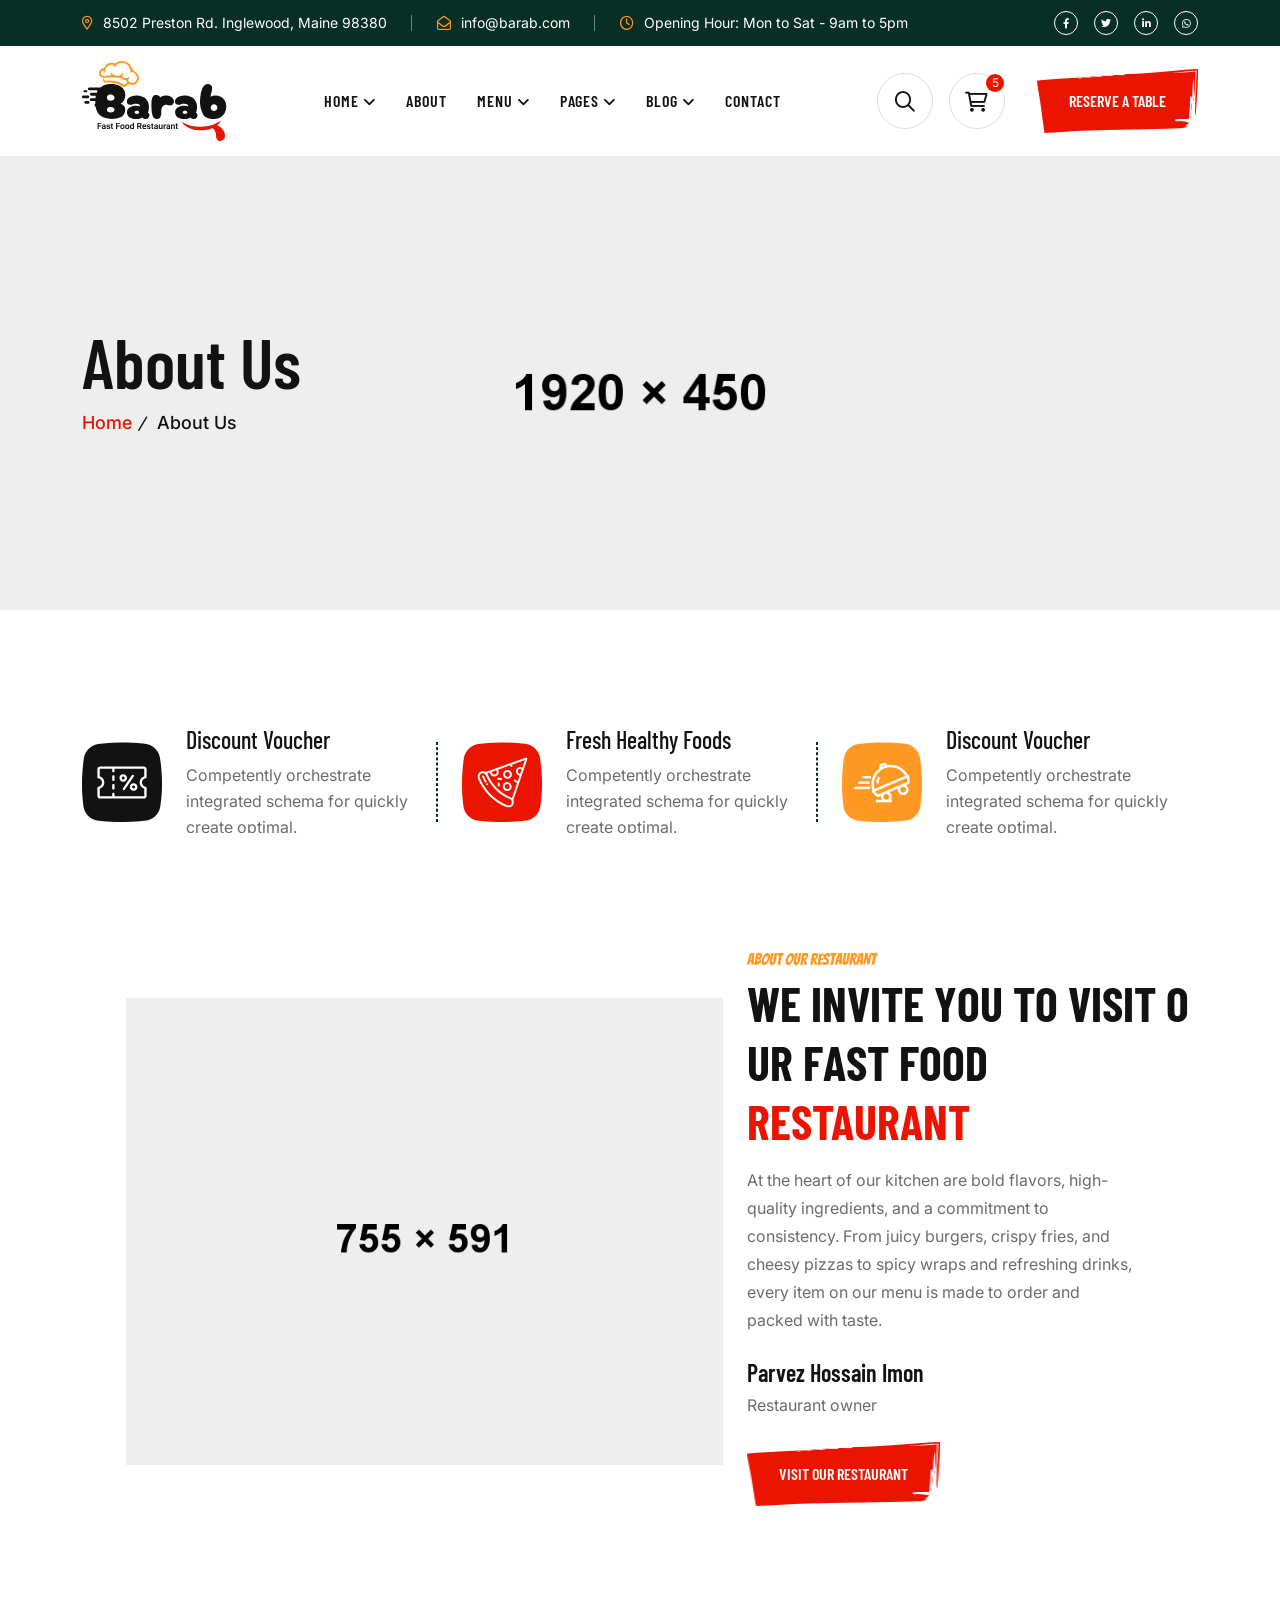
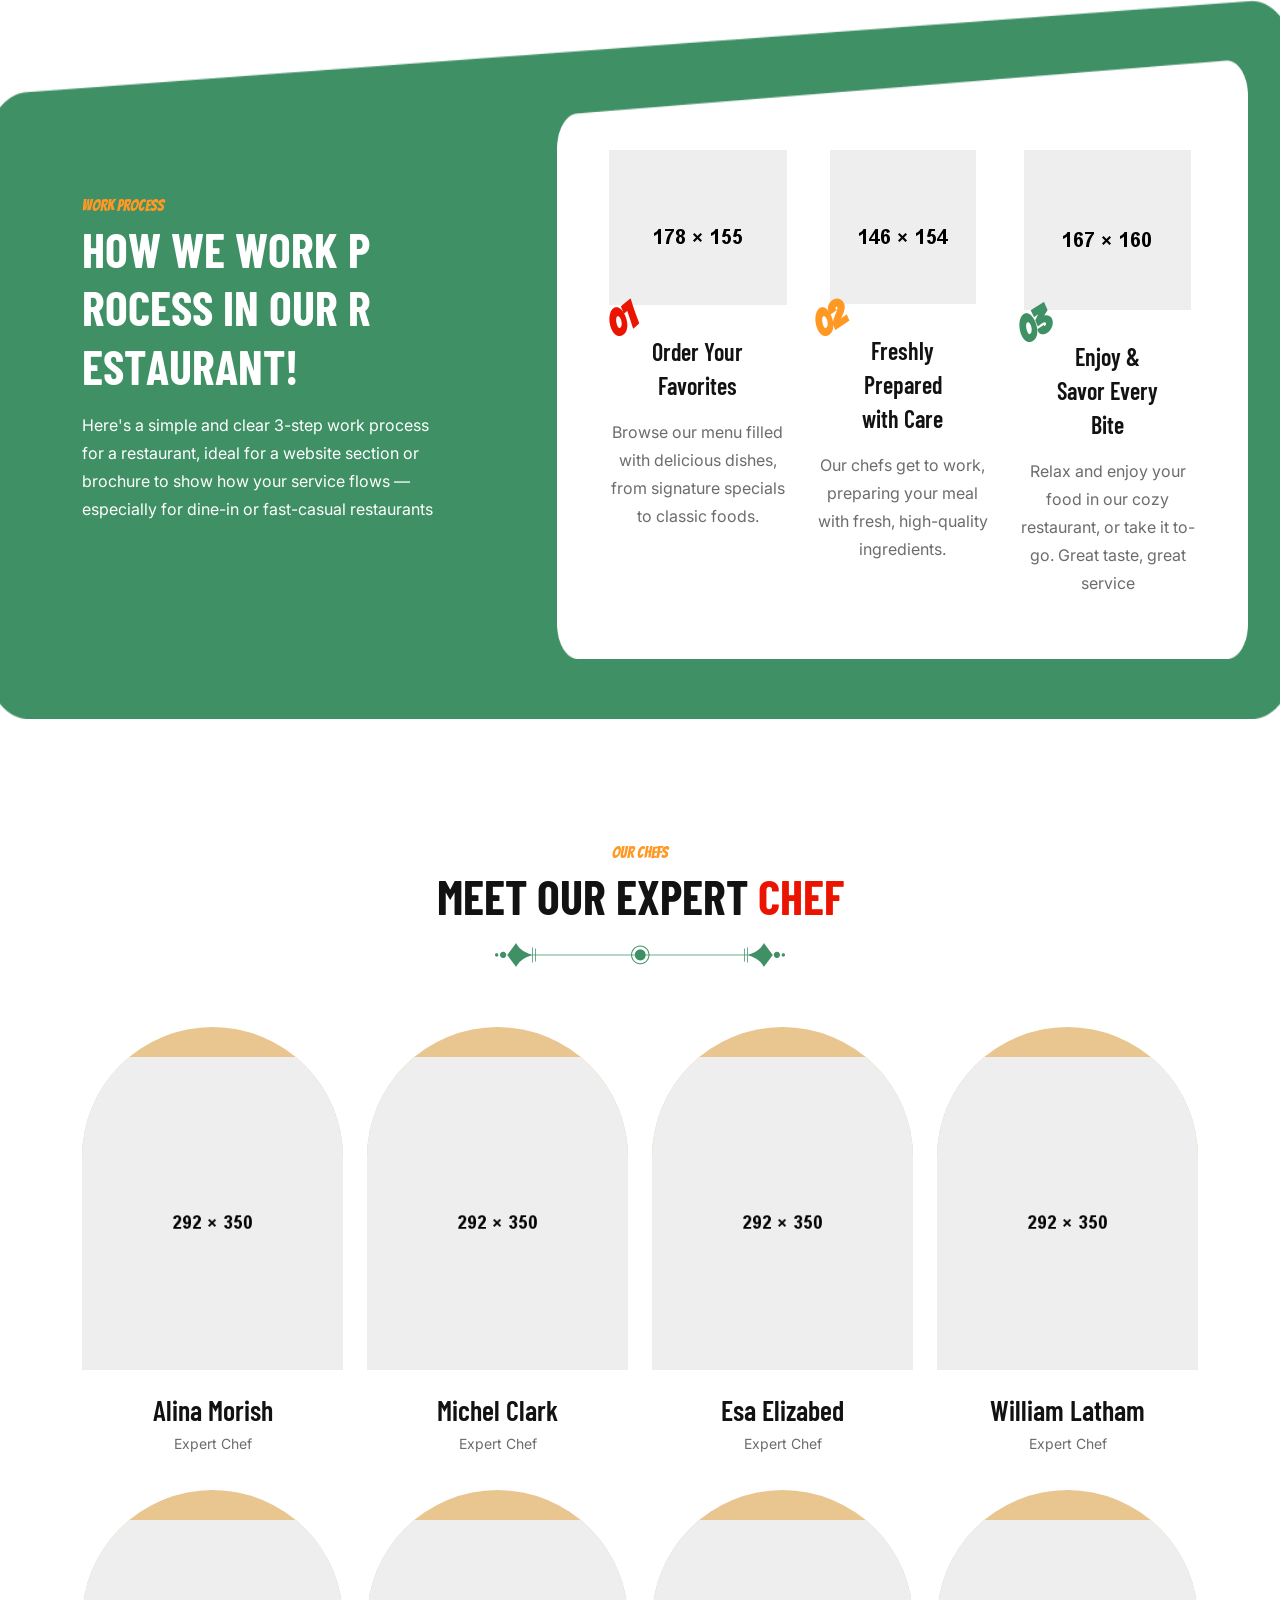
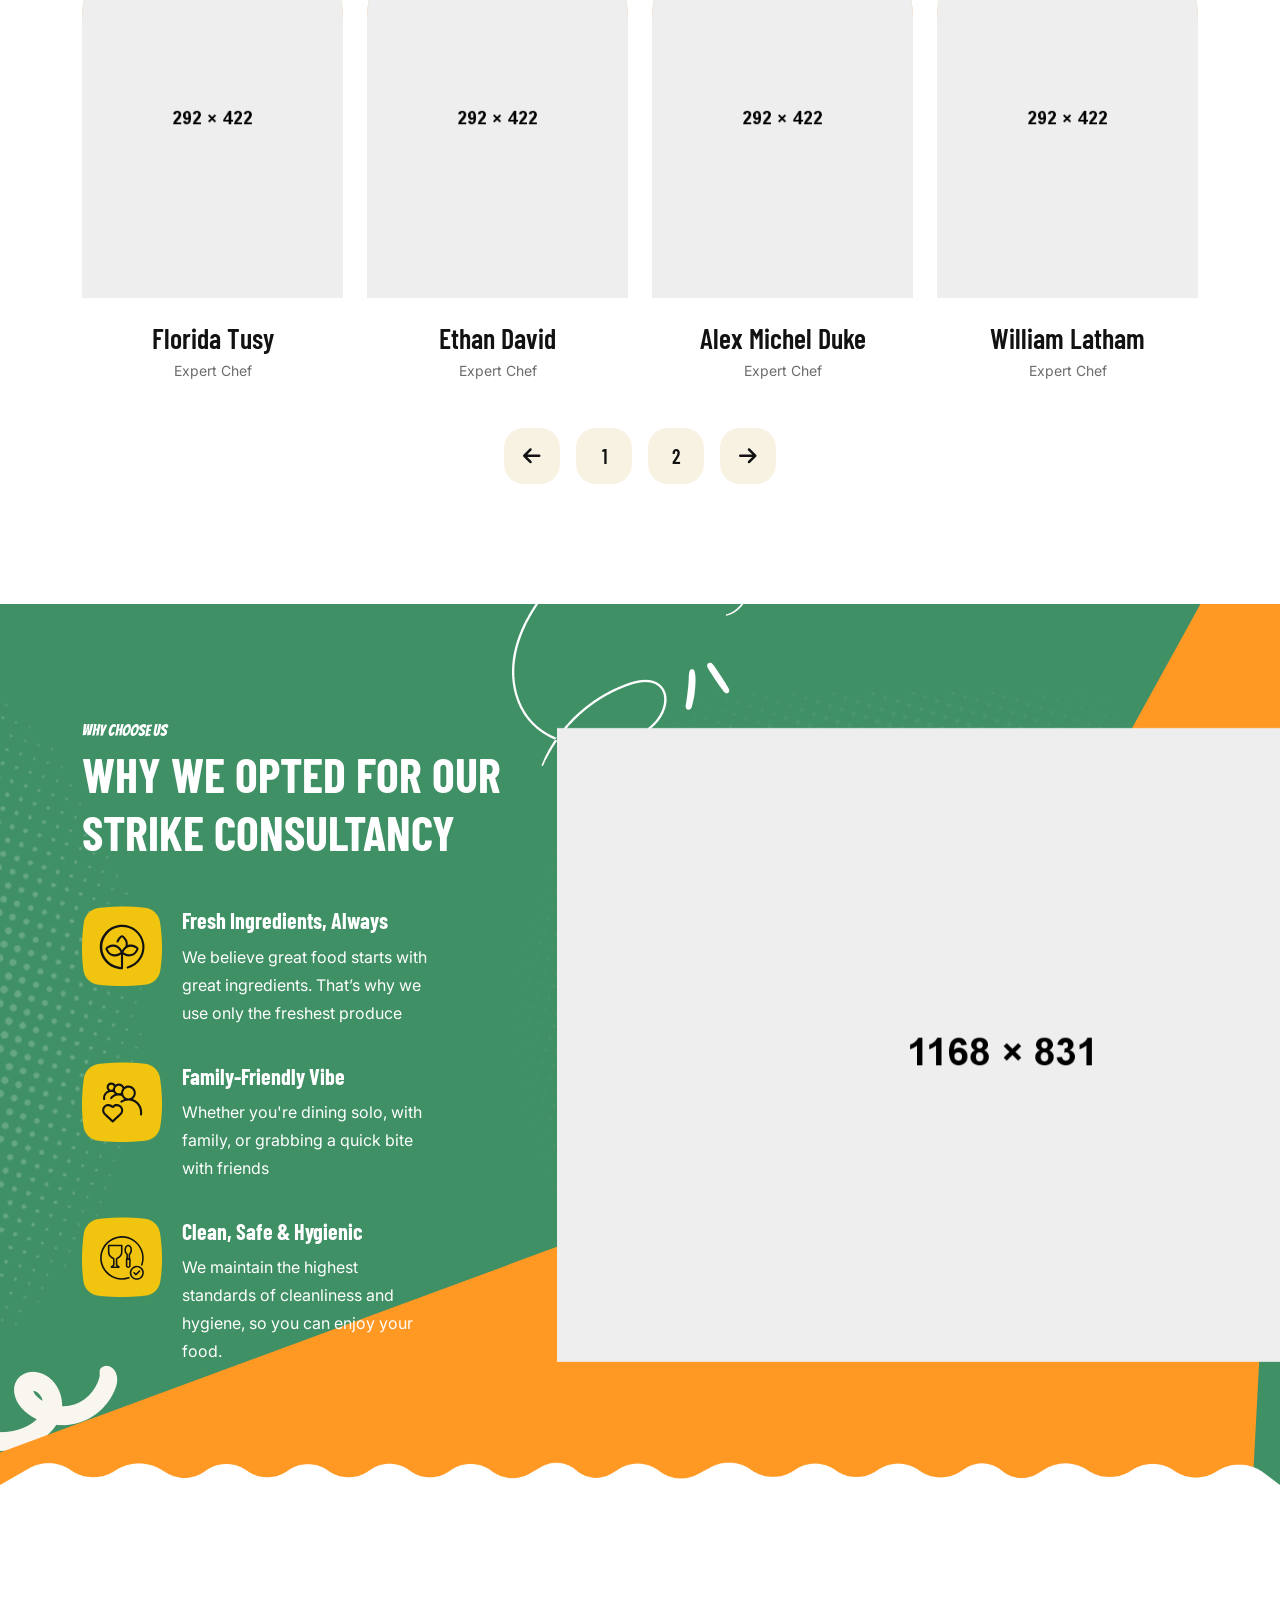
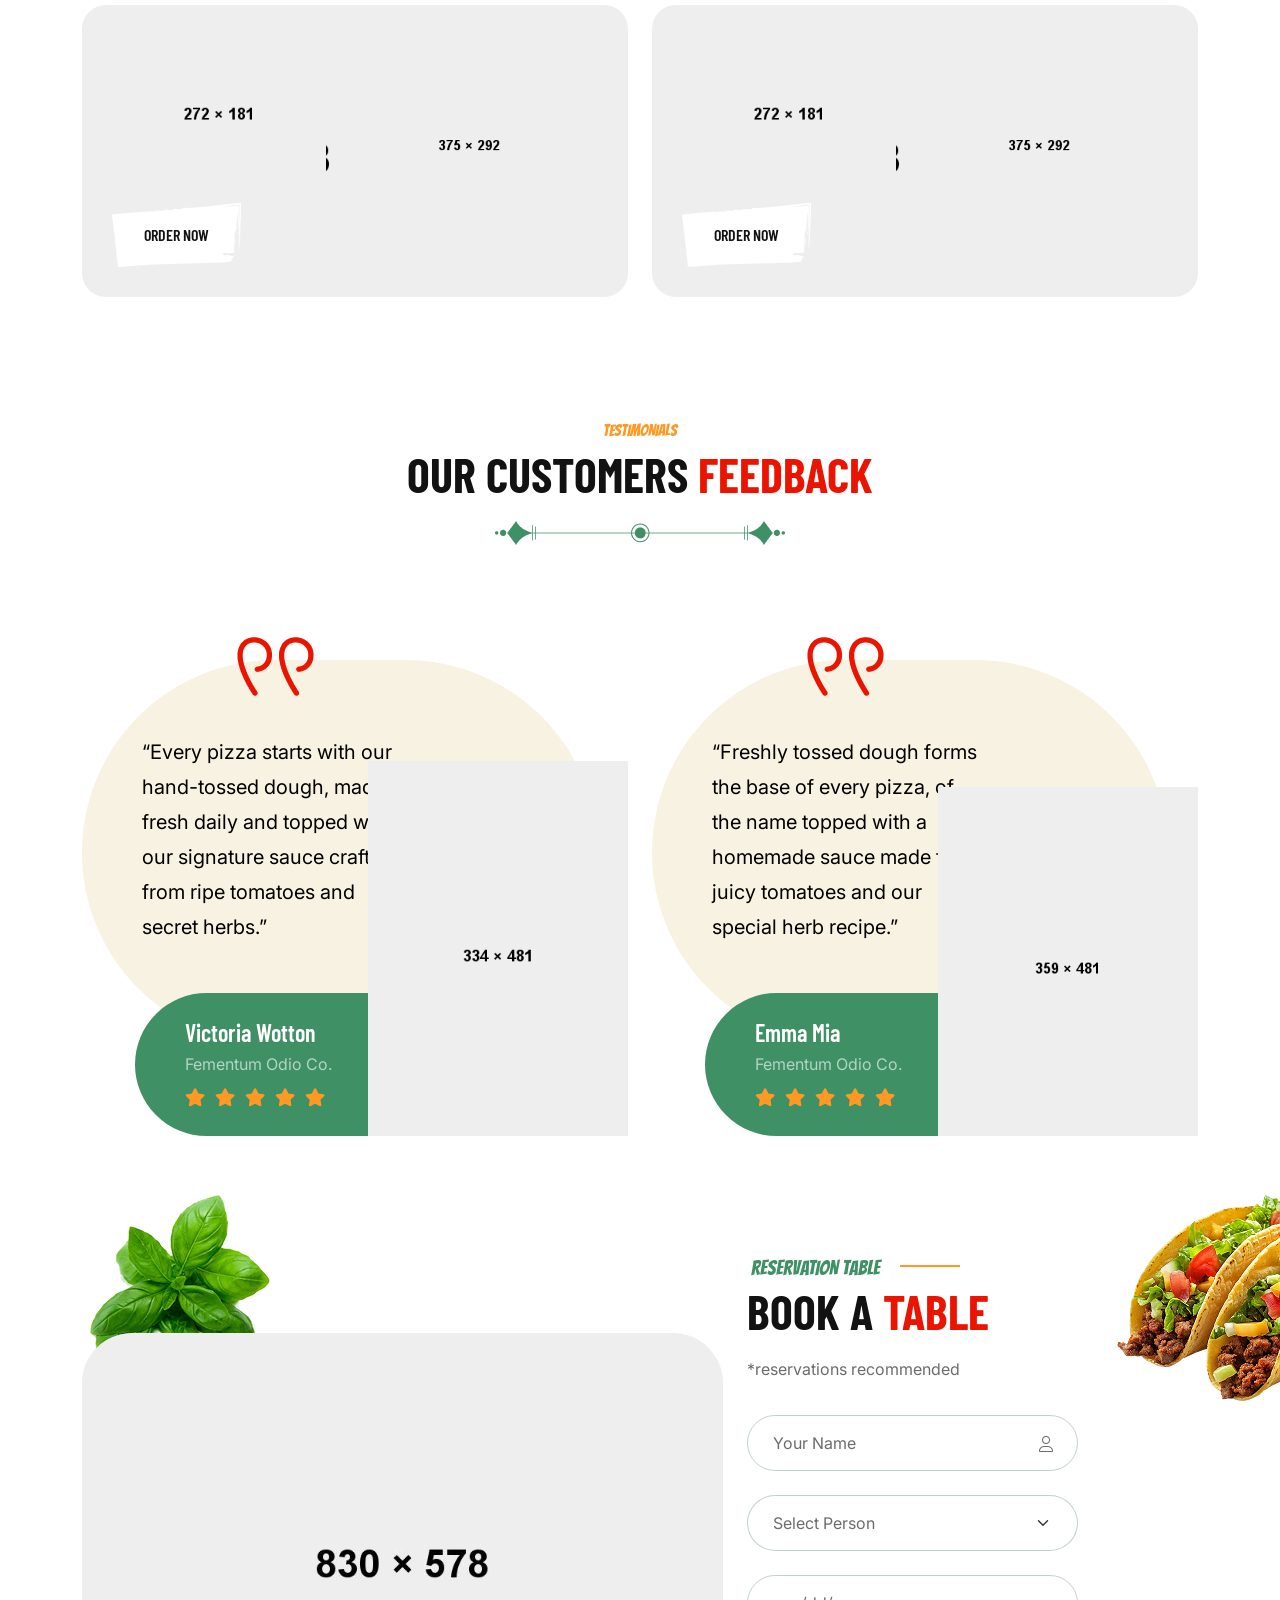
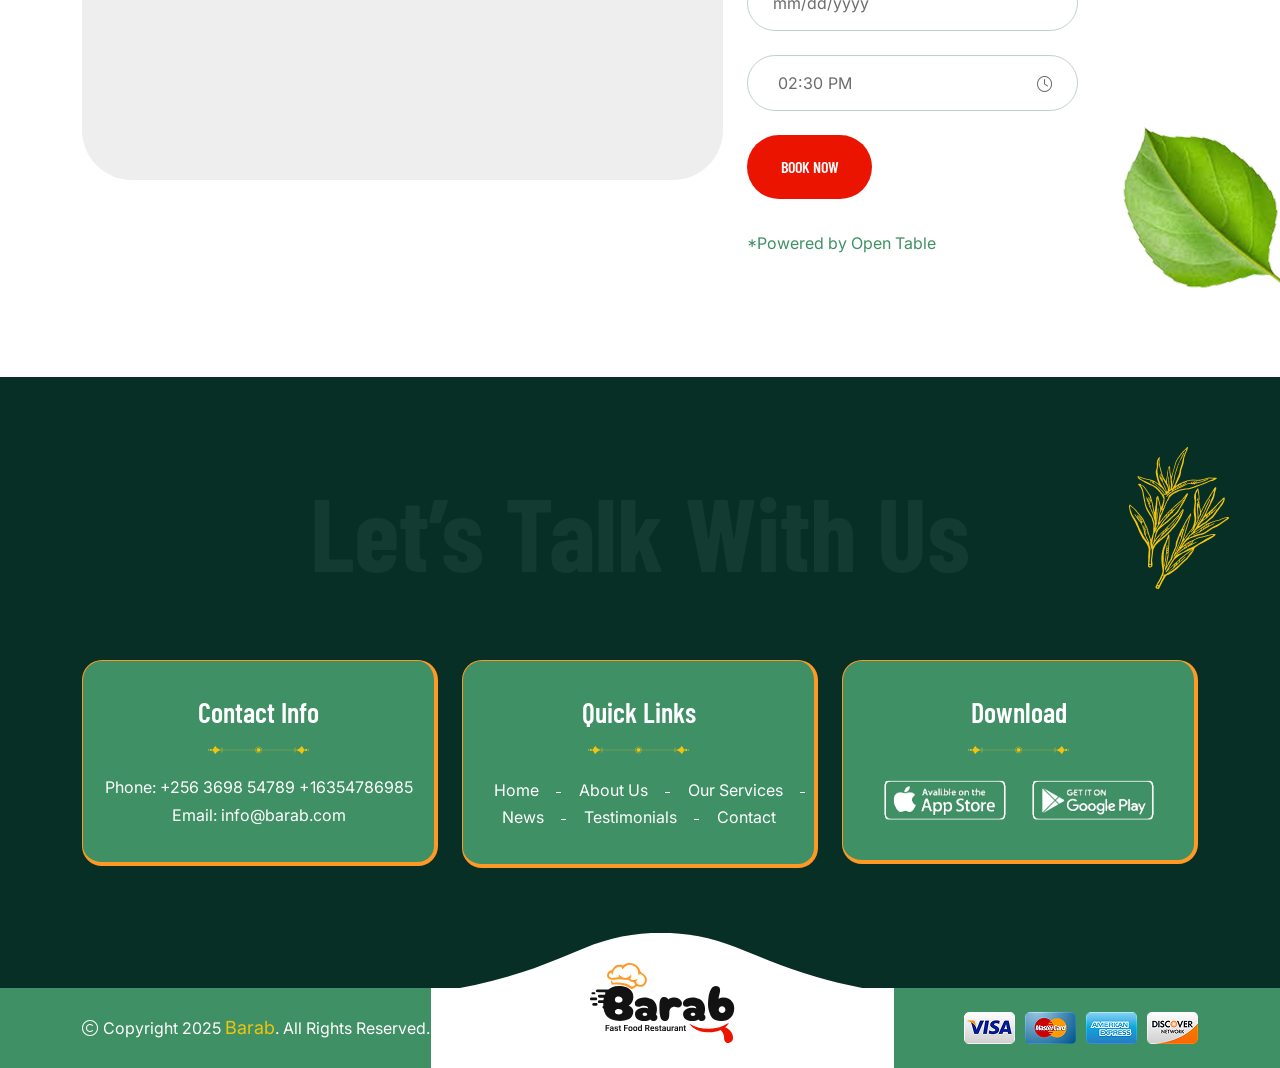
==== about.html @ 9aae11de "inital" ====
<!doctype html>
<html class="no-js" lang="zxx">

<head>
    <meta charset="utf-8">
    <meta http-equiv="x-ua-compatible" content="ie=edge">
    <title>Barab - Restaurant & Fast Food HTML Template - About</title>
    <meta name="author" content="Barab">
    <meta name="description" content="Barab - Restaurant & Fast Food HTML Template">
    <meta name="keywords" content="Barab - Restaurant & Fast Food HTML Template">
    <meta name="robots" content="INDEX,FOLLOW">

    <!-- Mobile Specific Metas -->
    <meta name="viewport" content="width=device-width, initial-scale=1, shrink-to-fit=no">

    <!-- Favicons - Place favicon.ico in the root directory -->
    <link rel="apple-touch-icon" sizes="57x57" href="assets/img/favicons/apple-icon-57x57.png">
    <link rel="apple-touch-icon" sizes="60x60" href="assets/img/favicons/apple-icon-60x60.png">
    <link rel="apple-touch-icon" sizes="72x72" href="assets/img/favicons/apple-icon-72x72.png">
    <link rel="apple-touch-icon" sizes="76x76" href="assets/img/favicons/apple-icon-76x76.png">
    <link rel="apple-touch-icon" sizes="114x114" href="assets/img/favicons/apple-icon-114x114.png">
    <link rel="apple-touch-icon" sizes="120x120" href="assets/img/favicons/apple-icon-120x120.png">
    <link rel="apple-touch-icon" sizes="144x144" href="assets/img/favicons/apple-icon-144x144.png">
    <link rel="apple-touch-icon" sizes="152x152" href="assets/img/favicons/apple-icon-152x152.png">
    <link rel="apple-touch-icon" sizes="180x180" href="assets/img/favicons/apple-icon-180x180.png">
    <link rel="icon" type="image/png" sizes="192x192" href="assets/img/favicons/android-icon-192x192.png">
    <link rel="icon" type="image/png" sizes="32x32" href="assets/img/favicons/favicon-32x32.png">
    <link rel="icon" type="image/png" sizes="96x96" href="assets/img/favicons/favicon-96x96.png">
    <link rel="icon" type="image/png" sizes="16x16" href="assets/img/favicons/favicon-16x16.png">
    <link rel="manifest" href="assets/img/favicons/manifest.json">
    <meta name="msapplication-TileColor" content="#ffffff">
    <meta name="msapplication-TileImage" content="assets/img/favicons/ms-icon-144x144.png">
    <meta name="theme-color" content="#ffffff">

    <!--==============================
	  Google Fonts
	============================== -->
    <link rel="preconnect" href="https://fonts.googleapis.com">
    <link rel="preconnect" href="https://fonts.gstatic.com" crossorigin>
    <link href="https://fonts.googleapis.com/css2?family=Bangers&family=Barlow+Condensed:ital,wght@0,100;0,200;0,300;0,400;0,500;0,600;0,700;0,800;0,900;1,100;1,200;1,300;1,400;1,500;1,600;1,700;1,800;1,900&family=Inter:ital,opsz,wght@0,14..32,100..900;1,14..32,100..900&display=swap" rel="stylesheet">


    <!--==============================
	    All CSS File
	============================== -->
    <!-- Bootstrap -->
    <link rel="stylesheet" href="assets/css/bootstrap.min.css">
    <!-- Fontawesome Icon -->
    <link rel="stylesheet" href="assets/css/fontawesome.min.css">
    <!-- Magnific Popup -->
    <link rel="stylesheet" href="assets/css/magnific-popup.min.css">
    <!-- datetimepicker -->
    <link rel="stylesheet" href="assets/css/jquery.datetimepicker.min.css">
    <!-- Swiper Js -->
    <link rel="stylesheet" href="assets/css/swiper-bundle.min.css">
    <!-- Theme Custom CSS -->
    <link rel="stylesheet" href="assets/css/style.css">

</head>

<body>

    <!--[if lte IE 9]>
    	<p class="browserupgrade">You are using an <strong>outdated</strong> browser. Please <a href="https://browsehappy.com/">upgrade your browser</a> to improve your experience and security.</p>
  	<![endif]-->


    <!--********************************
   		Code Start From Here 
	******************************** -->

    <!--==============================
     Preloader
  ==============================-->
    <div class="preloader ">
        <button class="th-btn preloaderCls">Cancel Preloader </button>
        <div id="preloader" class="preloader-inner">
            <div class="header-logo pb-2">
                <a href="index.html"><img class="jump" src="assets/img/logo-icon.svg" alt="Barab"></a>
            </div>
            <div class="txt-loading">
                <span data-text-preloader="B" class="letters-loading">
                    B </span>
                <span data-text-preloader="A" class="letters-loading">
                    A </span>
                <span data-text-preloader="R" class="letters-loading">
                    R </span>
                <span data-text-preloader="A" class="letters-loading">
                    A </span>
                <span data-text-preloader="B" class="letters-loading">
                    B
                </span>
            </div>
        </div>
    </div><!--==============================
    Sidemenu
============================== -->
    <div class="sidemenu-wrapper sidemenu-cart ">
        <div class="sidemenu-content">
            <button class="closeButton sideMenuCls"><i class="far fa-times"></i></button>
            <div class="widget woocommerce widget_shopping_cart">
                <h3 class="widget_title">Shopping cart</h3>
                <div class="widget_shopping_cart_content">
                    <ul class="woocommerce-mini-cart cart_list product_list_widget ">
                        <li class="woocommerce-mini-cart-item mini_cart_item">
                            <a href="#" class="remove remove_from_cart_button"><i class="far fa-times"></i></a>
                            <a href="#"><img src="assets/img/product/product_1_1.png" alt="Cart Image">Dumbbells</a>
                            <span class="quantity">1 ×
                                <span class="woocommerce-Price-amount amount">
                                    <span class="woocommerce-Price-currencySymbol">$</span>940.00</span>
                            </span>
                        </li>
                        <li class="woocommerce-mini-cart-item mini_cart_item">
                            <a href="#" class="remove remove_from_cart_button"><i class="far fa-times"></i></a>
                            <a href="#"><img src="assets/img/product/product_1_2.png" alt="Cart Image">Leather Bag</a>
                            <span class="quantity">1 ×
                                <span class="woocommerce-Price-amount amount">
                                    <span class="woocommerce-Price-currencySymbol">$</span>899.00</span>
                            </span>
                        </li>
                        <li class="woocommerce-mini-cart-item mini_cart_item">
                            <a href="#" class="remove remove_from_cart_button"><i class="far fa-times"></i></a>
                            <a href="#"><img src="assets/img/product/product_1_3.png" alt="Cart Image">Protein Bottle</a>
                            <span class="quantity">1 ×
                                <span class="woocommerce-Price-amount amount">
                                    <span class="woocommerce-Price-currencySymbol">$</span>756.00</span>
                            </span>
                        </li>
                        <li class="woocommerce-mini-cart-item mini_cart_item">
                            <a href="#" class="remove remove_from_cart_button"><i class="far fa-times"></i></a>
                            <a href="#"><img src="assets/img/product/product_1_4.png" alt="Cart Image">Gym Cycle</a>
                            <span class="quantity">1 ×
                                <span class="woocommerce-Price-amount amount">
                                    <span class="woocommerce-Price-currencySymbol">$</span>723.00</span>
                            </span>
                        </li>
                        <li class="woocommerce-mini-cart-item mini_cart_item">
                            <a href="#" class="remove remove_from_cart_button"><i class="far fa-times"></i></a>
                            <a href="#"><img src="assets/img/product/product_1_5.png" alt="Cart Image">Sports Shoes</a>
                            <span class="quantity">1 ×
                                <span class="woocommerce-Price-amount amount">
                                    <span class="woocommerce-Price-currencySymbol">$</span>1080.00</span>
                            </span>
                        </li>
                    </ul>
                    <p class="woocommerce-mini-cart__total total">
                        <strong>Subtotal:</strong>
                        <span class="woocommerce-Price-amount amount">
                            <span class="woocommerce-Price-currencySymbol">$</span>4398.00</span>
                    </p>
                    <p class="woocommerce-mini-cart__buttons buttons">
                        <a href="cart.html" class="th-btn style2 wc-forward">View cart</a>
                        <a href="checkout.html" class="th-btn style2 checkout wc-forward">Checkout</a>
                    </p>
                </div>
            </div>
        </div>
    </div>
    <div class="popup-search-box d-none d-lg-block">
        <button class="searchClose"><i class="far fa-times"></i></button>
        <form action="#">
            <input type="text" placeholder="What are you looking for?">
            <button type="submit"><i class="fal fa-search"></i></button>
        </form>
    </div><!--==============================
    Mobile Menu
  ============================== -->
    <div class="th-menu-wrapper">
        <div class="th-menu-area text-center">
            <button class="th-menu-toggle"><i class="fal fa-times"></i></button>
            <div class="mobile-logo">
                <a href="index.html"><img src="assets/img/logo.svg" alt="Barab"></a>
            </div>
            <div class="th-mobile-menu">
                <ul>
                    <li class="menu-item-has-children">
                        <a href="index.html">HOME</a>
                        <ul class="sub-menu">
                            <li><a href="index.html">Home I (Fast Food Restaurant)</a></li>
                            <li><a href="home-2.html">Home II (Pizza Restaurant)</a></li>
                        </ul>
                    </li>
                    <li class="menu-item-has-children">
                        <a href="#">MENUS</a>
                        <ul class="sub-menu">
                            <li><a href="menu-grid.html">Menu Grid View</a></li>
                            <li><a href="menu-list.html">Menu List View</a></li>
                        </ul>
                    </li>
                    <li><a href="about.html">ABOUT US</a></li>

                    <li class="menu-item-has-children">
                        <a href="#">PAGES</a>
                        <ul class="sub-menu">
                            <li class="menu-item-has-children">
                                <a href="#">Shop</a>
                                <ul class="sub-menu">
                                    <li><a href="shop.html">Shop</a></li>
                                    <li><a href="shop-details.html">Shop Details</a></li>
                                    <li><a href="cart.html">Cart Page</a></li>
                                    <li><a href="checkout.html">Checkout</a></li>
                                    <li><a href="wishlist.html">Wishlist</a></li>
                                </ul>
                            </li>
                            <li><a href="reservation.html">Reservation</a></li>
                            <li><a href="team.html">Our Chef</a></li>
                            <li><a href="team-details.html">Chef Details</a></li>
                            <li><a href="gallery.html">Gallery</a></li>
                            <li><a href="faq.html">FAQS</a></li>
                            <li><a href="testimonials.html">Testimonials</a></li>
                            <li><a href="error.html">Error Page</a></li>
                        </ul>
                    </li>
                    <li class="menu-item-has-children">
                        <a href="#">BLOG</a>
                        <ul class="sub-menu">
                            <li><a href="blog.html">Blog</a></li>
                            <li><a href="blog-details.html">Blog Details</a></li>
                        </ul>
                    </li>
                    <li>
                        <a href="contact.html">CONTACT</a>
                    </li>
                </ul>
            </div>
        </div>
    </div><!-- <div class="color-scheme-wrap active">
    <button class="switchIcon"><i class="fa-solid fa-palette"></i></button>
    <h4 class="color-scheme-wrap-title"><i class="far fa-palette"></i> Color Switcher</h4>
    <div class="color-switch-btns">
        <button data-color="#F41E1E"><i class="fa-solid fa-droplet"></i></button>
        <button data-color="#f34e3a"><i class="fa-solid fa-droplet"></i></button>
        <button data-color="#FF4857"><i class="fa-solid fa-droplet"></i></button>
        <button data-color="#3843C1"><i class="fa-solid fa-droplet"></i></button>
        <button data-color="#FF7E02"><i class="fa-solid fa-droplet"></i></button>
    </div>
</div> --><!--==============================
	Header Area
==============================-->
    <header class="th-header header-default">
        <div class="header-top d-sm-block d-none">
            <div class="container">
                <div class="row justify-content-center justify-content-lg-between align-items-center gy-2">
                    <div class="col-auto">
                        <div class="header-links">
                            <ul>
                                <li class="d-none d-xl-inline-block"><i class="far fa-location-dot"></i>8502 Preston Rd. Inglewood, Maine 98380</li>
                                <li class="d-none d-md-inline-block"><i class="far fa-envelope-open"></i><a href="mailto:info@barab.com">info@barab.com</a></li>
                                <li class="d-none d-sm-inline-block"><i class="far fa-clock"></i>Opening Hour: Mon to Sat - 9am to 5pm</li>
                            </ul>
                        </div>
                    </div>
                    <div class="col-auto d-none d-lg-block">
                        <div class="header-links">
                            <ul>
                                <li class="d-none d-xxl-inline-block header-contact"><i class="far fa-phone"></i><a href="tel:26365479875">+263 6547 9875</a></li>
                                <li>
                                    <div class="th-social">
                                        <a href="https://www.facebook.com/"><i class="fab fa-facebook-f"></i></a>
                                        <a href="https://www.twitter.com/"><i class="fab fa-twitter"></i></a>
                                        <a href="https://www.linkedin.com/"><i class="fab fa-linkedin-in"></i></a>
                                        <a href="https://www.whatsapp.com/"><i class="fab fa-whatsapp"></i></a>
                                    </div>
                                </li>
                            </ul>
                        </div>
                    </div>
                </div>
            </div>
        </div>
        <div class="sticky-wrapper">
            <!-- Main Menu Area -->
            <div class="menu-area">
                <div class="container">
                    <div class="row align-items-center justify-content-between">
                        <div class="col-auto">
                            <div class="header-logo">
                                <a href="index.html"><img src="assets/img/logo.svg" alt="Barab"></a>
                            </div>
                        </div>
                        <div class="col-auto">
                            <nav class="main-menu d-none d-lg-inline-block">
                                <ul>
                                    <li class="menu-item-has-children">
                                        <a href="index.html">HOME</a>
                                        <ul class="mega-menu mega-menu-content">
                                            <li>
                                                <div class="container">
                                                    <div class="row gy-4">
                                                        <div class="col-lg-4">
                                                            <div class="mega-menu-box">
                                                                <div class="mega-menu-img">
                                                                    <img src="assets/img/pages/index.jpg" alt="Home One">
                                                                    <div class="btn-wrap">
                                                                        <a href="index.html" class="th-btn style3">View Demo</a>
                                                                    </div>
                                                                </div>
                                                                <h3 class="mega-menu-title"><a href="index.html">Home I (Fast Food Restaurant)</a></h3>
                                                            </div>
                                                        </div>
                                                        <div class="col-lg-4">
                                                            <div class="mega-menu-box">
                                                                <div class="mega-menu-img">
                                                                    <img src="assets/img/pages/home-2.jpg" alt="Home Two">
                                                                    <div class="btn-wrap">
                                                                        <a href="home-2.html" class="th-btn style3">View Demo</a>
                                                                    </div>
                                                                </div>
                                                                <h3 class="mega-menu-title"><a href="home-2.html">Home II (Pizza Restaurant)</a></h3>
                                                            </div>
                                                        </div>
                                                        <div class="col-lg-4">
                                                            <div class="mega-menu-box coming">
                                                                <div class="mega-menu-img">
                                                                    <img src="assets/img/pages/home-3.jpg" alt="Home Three">
                                                                    <div class="btn-wrap">
                                                                        <a href="#" class="th-btn style3">Coming Home</a>
                                                                    </div>
                                                                </div>
                                                                <h3 class="mega-menu-title"><a href="#">Home III (Fine Dining)</a></h3>
                                                            </div>
                                                        </div>
                                                    </div>
                                                </div>
                                            </li>
                                        </ul>
                                    </li>
                                    <li><a href="about.html">ABOUT</a></li>
                                    <li class="menu-item-has-children">
                                        <a href="#">MENU</a>
                                        <ul class="sub-menu">
                                            <li><a href="menu-grid.html">Menu grid </a></li>
                                            <li><a href="menu-list.html">Menu List</a></li>
                                        </ul>
                                    </li>
                                    <li class="menu-item-has-children">
                                        <a href="#">PAGES</a>
                                        <ul class="sub-menu">
                                            <li class="menu-item-has-children">
                                                <a href="#">Shop</a>
                                                <ul class="sub-menu">
                                                    <li><a href="shop.html">Shop</a></li>
                                                    <li><a href="shop-details.html">Shop Details</a></li>
                                                    <li><a href="cart.html">Cart Page</a></li>
                                                    <li><a href="checkout.html">Checkout</a></li>
                                                    <li><a href="wishlist.html">Wishlist</a></li>
                                                </ul>
                                            </li>
                                            <li><a href="reservation.html">Reservation</a></li>

                                            <li><a href="team.html">Our Chef</a></li>
                                            <li><a href="team-details.html">Chef Details</a></li>
                                            <li><a href="gallery.html">Gallery</a></li>
                                            <li><a href="testimonials.html">Testimonials</a></li>
                                            <li><a href="faq.html">FAQS</a></li>
                                            <li><a href="error.html">Error Page</a></li>
                                        </ul>
                                    </li>
                                    <li class="menu-item-has-children">
                                        <a href="#">BLOG</a>
                                        <ul class="sub-menu">
                                            <li><a href="blog.html">Blog</a></li>
                                            <li><a href="blog-details.html">Blog Details</a></li>
                                        </ul>
                                    </li>
                                    <li>
                                        <a href="contact.html">CONTACT</a>
                                    </li>
                                </ul>
                            </nav>
                            <div class="header-button d-flex d-lg-none">
                                <button type="button" class="icon-btn sideMenuToggler">
                                    <span class="badge">5</span>
                                    <i class="fa-regular fa-cart-shopping"></i>
                                </button>
                                <button type="button" class="icon-btn th-menu-toggle"><i class="far fa-bars"></i></button>
                            </div>
                        </div>
                        <div class="col-auto d-none d-xl-block">
                            <div class="header-button">
                                <button type="button" class="icon-btn searchBoxToggler"><i class="far fa-search"></i></button>
                                <button type="button" class="icon-btn sideMenuToggler">
                                    <span class="badge">5</span>
                                    <i class="fa-regular fa-cart-shopping"></i>
                                </button>
                                <a href="reservation.html" class="th-btn btn-mask">RESERVE A TABLE</a>
                            </div>
                        </div>
                    </div>
                </div>
            </div>
        </div>
    </header>
    <!--==============================
    Breadcumb
============================== -->
    <div class="breadcumb-wrapper overflow-hidden " data-bg-src="assets/img/bg/breadcumb-bg.jpg">
        <div class="container">
            <div class="row">
                <div class="col-lg-6">
                    <div class="breadcumb-content">
                        <h1 class="breadcumb-title">About Us</h1>
                        <ul class="breadcumb-menu">
                            <li><a href="index.html">Home</a></li>
                            <li>About Us</li>
                        </ul>
                    </div>
                </div>

            </div>
        </div>
    </div><!--==============================
Feature Area  
==============================-->
    <section class="space-top overflow-hidden">
        <div class="container">
            <div class="row gy-30 gx-30 justify-content-center">
                <div class="col-lg-4 col-md-6">
                    <div class="feature-card wow fadeinleft" data-wow-delay=".2s">
                        <div class="box-icon">
                            <div class="feat-mask" data-mask-src="assets/img/bg/about-feat-bg.png"></div>
                            <img src="assets/img/icon/features-1-1.svg" alt="icon">
                        </div>
                        <div class="content">
                            <h3 class="box-title">Discount Voucher</h3>
                            <p class="box-text pe-xl-4">Competently orchestrate integrated schema for quickly create optimal.</p>
                        </div>
                    </div>
                </div>
                <div class="col-lg-4 col-md-6">
                    <div class="feature-card wow fadeinleft" data-wow-delay=".4s">
                        <div class="box-icon">
                            <div class="feat-mask" data-mask-src="assets/img/bg/about-feat-bg.png"></div>
                            <img src="assets/img/icon/features-1-2.svg" alt="icon">
                        </div>
                        <div class="content">
                            <h3 class="box-title">Fresh Healthy Foods</h3>
                            <p class="box-text pe-xl-4">Competently orchestrate integrated schema for quickly create optimal.</p>
                        </div>
                    </div>
                </div>
                <div class="col-lg-4 col-md-6">
                    <div class="feature-card wow fadeinleft" data-wow-delay=".6s">
                        <div class="box-icon">
                            <div class="feat-mask" data-mask-src="assets/img/bg/about-feat-bg.png"></div>
                            <img src="assets/img/icon/features-1-3.svg" alt="icon">
                        </div>
                        <div class="content">
                            <h3 class="box-title">Discount Voucher</h3>
                            <p class="box-text pe-xl-4">Competently orchestrate integrated schema for quickly create optimal.</p>
                        </div>
                    </div>
                </div>
            </div>
        </div>
    </section> <!--==============================
About Area  
==============================-->
    <div class="overflow-hidden space overflow-hidden space-extra-bottom" id="about-sec">
        <div class="shape-mockup jump-reverse d-none d-xxl-block" data-top="10%" data-left="43%">
            <img src="assets/img/shape/about-shape-1.1.png" alt="img">
        </div>
        <div class="shape-mockup jump d-none d-xxl-block" data-bottom="15%" data-right="1%">
            <img src="assets/img/shape/about-shape-1.2.png" alt="img">
        </div>
        <div class="container">
            <div class="row gy-40 gx-80 align-items-center">
                <div class="col-xl-7 ps-xl-5">
                    <div class="img-box1 ms-xl-2">
                        <div class="img1 gsap-fade-left">
                            <img src="assets/img/about/about_1_1.png" alt="About">
                        </div>
                    </div>
                </div>
                <div class="col-xl-5">
                    <div class="title-area mb-1">
                        <span class="sub-title text-anime-style-1">About our restaurant</span>
                        <h2 class="sec-title text-anime-style-2">We invite you to visit our Fast food <span class="text-theme">Restaurant</span></h2>
                        <p class="box-text me-xl-5 pe-xl-3 wow fadeinup" data-wow-delay=".3s">At the heart of our kitchen are bold flavors, high-quality ingredients, and a commitment to consistency. From juicy burgers, crispy fries, and cheesy pizzas to spicy wraps and refreshing drinks, every item on our menu is made to order and packed with taste.</p>
                        <div class="about-1-owner wow fadeinup" data-wow-delay=".5s">
                            <h4 class="box-title">Parvez Hossain Imon</h4>
                            <p>Restaurant owner</p>
                        </div>
                        <a href="reservation.html" class="th-btn btn-mask wow fadeinup" data-wow-delay=".7s">VISIT OUR RESTAURANT</a>
                    </div>
                </div>

            </div>
        </div>
    </div>
    <!--==============================
Process Area  
==============================-->
    <section class="process-sec-2  overflow-hidden">
        <div class="container">
            <div class="process-sec-2-container-wrap" data-mask-src="assets/img/bg/process-sec-2-bg-mask.png">
                <div class="row gy-4 justify-content-center align-items-center">
                    <div class="col-xl-5 col-lg-5">
                        <div class="title-area mb-1 pe-xl-5 me-xl-5">
                            <span class="sub-title text-anime-style-1">Work Process</span>
                            <h2 class="sec-title text-anime-style-2 text-white pe-xl-5">how we work process in our restaurant!</h2>
                            <p class="box-text text-white text-anime-style-3">Here's a simple and clear 3-step work process for a restaurant, ideal for a website section or brochure to show how your service flows — especially for dine-in or fast-casual restaurants</p>
                        </div>
                    </div>
                    <div class="col-xl-7 col-lg-7">
                        <div class="process-sec-2-bg-inner-wrap" data-mask-src="assets/img/bg/process-sec-2-bg-inner.png">
                            <div class="row gy-40">
                                <div class="col-xl-4 col-md-6">
                                    <div class="process-box-2 wow fadeinright" data-wow-delay=".2s">
                                        <div class="box-img">
                                            <img src="assets/img/process/process-3-1.png" alt="icon">
                                        </div>
                                        <div class="content">
                                            <p class="box-number">01</p>
                                            <h3 class="box-title">Order Your Favorites</h3>
                                            <p class="box-text">Browse our menu filled with delicious dishes, from signature specials to classic foods.</p>
                                        </div>
                                    </div>
                                </div>
                                <div class="col-xl-4 col-md-6">
                                    <div class="process-box-2 wow fadeinright" data-wow-delay=".4s">
                                        <div class="box-img">
                                            <img src="assets/img/process/process-3-2.png" alt="icon">
                                        </div>
                                        <div class="content">
                                            <p class="box-number">02</p>
                                            <h3 class="box-title">Freshly Prepared with Care</h3>
                                            <p class="box-text">Our chefs get to work, preparing your meal with fresh, high-quality ingredients.</p>
                                        </div>
                                    </div>
                                </div>
                                <div class="col-xl-4 col-md-6">
                                    <div class="process-box-2 wow fadeinright" data-wow-delay=".6s">
                                        <div class="box-img">
                                            <img src="assets/img/process/process-3-3.png" alt="icon">
                                        </div>
                                        <div class="content">
                                            <p class="box-number">03</p>
                                            <h3 class="box-title">Enjoy & Savor Every Bite</h3>
                                            <p class="box-text">Relax and enjoy your food in our cozy restaurant, or take it to-go. Great taste, great service</p>
                                        </div>
                                    </div>
                                </div>
                            </div>
                        </div>
                    </div>
                </div>
            </div>
        </div>
    </section><!--==============================
Team Area  
==============================-->
    <section class="team-area-1 space">
        <div class="container z-index-common">
            <div class="title-area  text-center mb-60">
                <span class="sub-title text-anime-style-1">Our Chefs</span>
                <h2 class="sec-title text-anime-style-2">Meet Our Expert <span class="text-theme">Chef</span></h2>
                <img class="img-anime-style-1" src="assets/img/icon/title-shape.png" alt="img">
            </div>
            <div class="row gy-40">
                <!-- Single Item -->
                <div class="col-xl-3 col-lg-6 col-md-6">
                    <div class="th-team team-card wow fadeinleft" data-wow-delay=".2s">
                        <div class="img-wrap">
                            <div class="team-img">
                                <img src="assets/img/team/team_1_1.png" alt="Team">
                                <img class="team-1-bg-shape" src="assets/img/bg/team-1-bg-shape.png" alt="">
                            </div>
                            <div class="team-social-hover">
                                <div class="th-social">
                                    <a target="_blank" href="https://twitter.com/"><i class="fab fa-twitter"></i></a>
                                    <a target="_blank" href="https://facebook.com/"><i class="fab fa-facebook-f"></i></a>
                                    <a target="_blank" href="https://instagram.com/"><i class="fab fa-instagram"></i></a>
                                    <a target="_blank" href="https://youtube.com/"><i class="fab fa-youtube"></i></a>
                                    <a target="_blank" href="https://whatsapp.com/"><i class="fab fa-whatsapp"></i></a>
                                </div>
                            </div>
                        </div>
                        <div class="team-card-content">
                            <h3 class="box-title"><a href="team-details.html">Alina Morish</a></h3>
                            <span class="team-desig">Expert Chef</span>
                        </div>
                    </div>
                </div>

                <!-- Single Item -->
                <div class="col-xl-3 col-lg-6 col-md-6">
                    <div class="th-team team-card wow fadeinleft" data-wow-delay=".4s">
                        <div class="img-wrap">
                            <div class="team-img">
                                <img src="assets/img/team/team_1_2.png" alt="Team">
                                <img class="team-1-bg-shape" src="assets/img/bg/team-1-bg-shape.png" alt="">
                            </div>
                            <div class="team-social-hover">
                                <div class="th-social">
                                    <a target="_blank" href="https://twitter.com/"><i class="fab fa-twitter"></i></a>
                                    <a target="_blank" href="https://facebook.com/"><i class="fab fa-facebook-f"></i></a>
                                    <a target="_blank" href="https://instagram.com/"><i class="fab fa-instagram"></i></a>
                                    <a target="_blank" href="https://youtube.com/"><i class="fab fa-youtube"></i></a>
                                    <a target="_blank" href="https://whatsapp.com/"><i class="fab fa-whatsapp"></i></a>
                                </div>
                            </div>
                        </div>
                        <div class="team-card-content">
                            <h3 class="box-title"><a href="team-details.html">Michel Clark</a></h3>
                            <span class="team-desig">Expert Chef</span>
                        </div>
                    </div>
                </div>

                <!-- Single Item -->
                <div class="col-xl-3 col-lg-6 col-md-6">
                    <div class="th-team team-card wow fadeinright" data-wow-delay=".6s">
                        <div class="img-wrap">
                            <div class="team-img">
                                <img src="assets/img/team/team_1_3.png" alt="Team">
                                <img class="team-1-bg-shape" src="assets/img/bg/team-1-bg-shape.png" alt="">
                            </div>
                            <div class="team-social-hover">
                                <div class="th-social">
                                    <a target="_blank" href="https://twitter.com/"><i class="fab fa-twitter"></i></a>
                                    <a target="_blank" href="https://facebook.com/"><i class="fab fa-facebook-f"></i></a>
                                    <a target="_blank" href="https://instagram.com/"><i class="fab fa-instagram"></i></a>
                                    <a target="_blank" href="https://youtube.com/"><i class="fab fa-youtube"></i></a>
                                    <a target="_blank" href="https://whatsapp.com/"><i class="fab fa-whatsapp"></i></a>
                                </div>
                            </div>
                        </div>
                        <div class="team-card-content">
                            <h3 class="box-title"><a href="team-details.html">Esa Elizabed</a></h3>
                            <span class="team-desig">Expert Chef</span>
                        </div>
                    </div>
                </div>

                <!-- Single Item -->
                <div class="col-xl-3 col-lg-6 col-md-6">
                    <div class="th-team team-card wow fadeinright" data-wow-delay=".8s">
                        <div class="img-wrap">
                            <div class="team-img">
                                <img src="assets/img/team/team_1_4.png" alt="Team">
                                <img class="team-1-bg-shape" src="assets/img/bg/team-1-bg-shape.png" alt="">
                            </div>
                            <div class="team-social-hover">
                                <div class="th-social">
                                    <a target="_blank" href="https://twitter.com/"><i class="fab fa-twitter"></i></a>
                                    <a target="_blank" href="https://facebook.com/"><i class="fab fa-facebook-f"></i></a>
                                    <a target="_blank" href="https://instagram.com/"><i class="fab fa-instagram"></i></a>
                                    <a target="_blank" href="https://youtube.com/"><i class="fab fa-youtube"></i></a>
                                    <a target="_blank" href="https://whatsapp.com/"><i class="fab fa-whatsapp"></i></a>
                                </div>
                            </div>
                        </div>
                        <div class="team-card-content">
                            <h3 class="box-title"><a href="team-details.html">William Latham</a></h3>
                            <span class="team-desig">Expert Chef</span>
                        </div>
                    </div>
                </div>

                <!-- Single Item -->
                <div class="col-xl-3 col-lg-6 col-md-6">
                    <div class="th-team team-card wow fadeinleft" data-wow-delay=".2s">
                        <div class="img-wrap">
                            <div class="team-img">
                                <img src="assets/img/team/team_1_5.png" alt="Team">
                                <img class="team-1-bg-shape" src="assets/img/bg/team-1-bg-shape.png" alt="">
                            </div>
                            <div class="team-social-hover">
                                <div class="th-social">
                                    <a target="_blank" href="https://twitter.com/"><i class="fab fa-twitter"></i></a>
                                    <a target="_blank" href="https://facebook.com/"><i class="fab fa-facebook-f"></i></a>
                                    <a target="_blank" href="https://instagram.com/"><i class="fab fa-instagram"></i></a>
                                    <a target="_blank" href="https://youtube.com/"><i class="fab fa-youtube"></i></a>
                                    <a target="_blank" href="https://whatsapp.com/"><i class="fab fa-whatsapp"></i></a>
                                </div>
                            </div>
                        </div>
                        <div class="team-card-content">
                            <h3 class="box-title"><a href="team-details.html">Florida Tusy</a></h3>
                            <span class="team-desig">Expert Chef</span>
                        </div>
                    </div>
                </div>

                <!-- Single Item -->
                <div class="col-xl-3 col-lg-6 col-md-6">
                    <div class="th-team team-card wow fadeinleft" data-wow-delay=".4s">
                        <div class="img-wrap">
                            <div class="team-img">
                                <img src="assets/img/team/team_1_6.png" alt="Team">
                                <img class="team-1-bg-shape" src="assets/img/bg/team-1-bg-shape.png" alt="">
                            </div>
                            <div class="team-social-hover">
                                <div class="th-social">
                                    <a target="_blank" href="https://twitter.com/"><i class="fab fa-twitter"></i></a>
                                    <a target="_blank" href="https://facebook.com/"><i class="fab fa-facebook-f"></i></a>
                                    <a target="_blank" href="https://instagram.com/"><i class="fab fa-instagram"></i></a>
                                    <a target="_blank" href="https://youtube.com/"><i class="fab fa-youtube"></i></a>
                                    <a target="_blank" href="https://whatsapp.com/"><i class="fab fa-whatsapp"></i></a>
                                </div>
                            </div>
                        </div>
                        <div class="team-card-content">
                            <h3 class="box-title"><a href="team-details.html">Ethan David</a></h3>
                            <span class="team-desig">Expert Chef</span>
                        </div>
                    </div>
                </div>

                <!-- Single Item -->
                <div class="col-xl-3 col-lg-6 col-md-6">
                    <div class="th-team team-card wow fadeinright" data-wow-delay=".6s">
                        <div class="img-wrap">
                            <div class="team-img">
                                <img src="assets/img/team/team_1_7.png" alt="Team">
                                <img class="team-1-bg-shape" src="assets/img/bg/team-1-bg-shape.png" alt="">
                            </div>
                            <div class="team-social-hover">
                                <div class="th-social">
                                    <a target="_blank" href="https://twitter.com/"><i class="fab fa-twitter"></i></a>
                                    <a target="_blank" href="https://facebook.com/"><i class="fab fa-facebook-f"></i></a>
                                    <a target="_blank" href="https://instagram.com/"><i class="fab fa-instagram"></i></a>
                                    <a target="_blank" href="https://youtube.com/"><i class="fab fa-youtube"></i></a>
                                    <a target="_blank" href="https://whatsapp.com/"><i class="fab fa-whatsapp"></i></a>
                                </div>
                            </div>
                        </div>
                        <div class="team-card-content">
                            <h3 class="box-title"><a href="team-details.html">Alex Michel Duke</a></h3>
                            <span class="team-desig">Expert Chef</span>
                        </div>
                    </div>
                </div>

                <!-- Single Item -->
                <div class="col-xl-3 col-lg-6 col-md-6">
                    <div class="th-team team-card wow fadeinright" data-wow-delay=".8s">
                        <div class="img-wrap">
                            <div class="team-img">
                                <img src="assets/img/team/team_1_8.png" alt="Team">
                                <img class="team-1-bg-shape" src="assets/img/bg/team-1-bg-shape.png" alt="">
                            </div>
                            <div class="team-social-hover">
                                <div class="th-social">
                                    <a target="_blank" href="https://twitter.com/"><i class="fab fa-twitter"></i></a>
                                    <a target="_blank" href="https://facebook.com/"><i class="fab fa-facebook-f"></i></a>
                                    <a target="_blank" href="https://instagram.com/"><i class="fab fa-instagram"></i></a>
                                    <a target="_blank" href="https://youtube.com/"><i class="fab fa-youtube"></i></a>
                                    <a target="_blank" href="https://whatsapp.com/"><i class="fab fa-whatsapp"></i></a>
                                </div>
                            </div>
                        </div>
                        <div class="team-card-content">
                            <h3 class="box-title"><a href="team-details.html">William Latham</a></h3>
                            <span class="team-desig">Expert Chef</span>
                        </div>
                    </div>
                </div>

                <div class="th-pagination d-flex justify-content-center  pt-10 mb-0">
                    <ul>
                        <li><a href="blog.html"><i class="fas fa-arrow-left"></i></a></li>
                        <li><a href="blog.html">1</a></li>
                        <li><a href="blog.html">2</a></li>
                        <li><a href="blog.html"><i class="fas fa-arrow-right"></i></a></li>
                    </ul>
                </div>
            </div>
        </div>
    </section>
    <!--==============================
Why choose Area  
==============================-->
    <section class="why-sec-1 space overflow-hidden">
        <img class="round-shape-bottom" src="assets/img/shape/shape-bottom.png" alt="img">
        <div class="shape-mockup  d-xl-block d-none" data-bottom="18%" data-left="0%">
            <img src="assets/img/shape/why-shape-1.png" alt="img">
        </div>
        <div class="shape-mockup moving  d-xl-block d-none" data-top="0%" data-left="40%">
            <img src="assets/img/shape/why-shape-2.png" alt="img">
        </div>
        <div class="shape-mockup d-xl-block d-none" data-top="10%" data-left="40%">
            <img src="assets/img/shape/why-shape-3.png" alt="img">
        </div>
        <div class="shape-mockup jump d-xl-block d-none" data-bottom="3%" data-left="0%">
            <img src="assets/img/shape/why-shape-4.png" alt="img">
        </div>
        <div class="why-1-shape-trangle"></div>
        <div class="container">
            <div class="row gy-30 gx-80 align-items-center justify-content-center">
                <div class="col-xl--5 col-lg-5">
                    <div class="title-area mb-0">
                        <span class="sub-title style2 text-white text-anime-style-1">WHY CHOOSE US</span>
                        <h2 class="sec-title text-white text-anime-style-1 mb-4">Why we opted for our Strike Consultancy</h2>
                        <ul class="why-feature-list">
                            <li class="why-feature-list-wrap wow fadeinup" data-wow-delay=".2s">
                                <div class="icon">
                                    <div class="feat-mask bg-mask" style="mask-image: url(assets/img/bg/about-feat-bg.png);"></div>
                                    <img src="assets/img/icon/why-inner-icon-1-1.svg" alt="img">
                                </div>
                                <div class="why-feature-list-details">
                                    <h4 class="feature-title">Fresh Ingredients, Always</h4>
                                    <p class="feature-text">We believe great food starts with great ingredients. That’s why we use only the freshest produce</p>
                                </div>
                            </li>
                            <li class="why-feature-list-wrap wow fadeinup" data-wow-delay=".4s">
                                <div class="icon">
                                    <div class="feat-mask bg-mask" style="mask-image: url(assets/img/bg/about-feat-bg.png);"></div>
                                    <img src="assets/img/icon/why-inner-icon-1-2.svg" alt="img">
                                </div>
                                <div class="why-feature-list-details">
                                    <h4 class="feature-title">Family-Friendly Vibe</h4>
                                    <p class="feature-text">Whether you're dining solo, with family, or grabbing a quick bite with friends</p>
                                </div>
                            </li>
                            <li class="why-feature-list-wrap wow fadeinup" data-wow-delay=".6s">
                                <div class="icon">
                                    <div class="feat-mask bg-mask" style="mask-image: url(assets/img/bg/about-feat-bg.png);"></div>
                                    <img src="assets/img/icon/why-inner-icon-1-3.svg" alt="img">
                                </div>
                                <div class="why-feature-list-details">
                                    <h4 class="feature-title">Clean, Safe & Hygienic</h4>
                                    <p class="feature-text">We maintain the highest standards of cleanliness and hygiene, so you can enjoy your food.</p>
                                </div>
                            </li>
                        </ul>
                    </div>
                </div>
                <div class="col-lg-7">
                    <div class="why-img-box wow fadeinright">
                        <img src="assets/img/why/why-right.png" alt="Why">
                    </div>
                </div>

            </div>
        </div>
    </section>

    <!--==============================
Cta Area  
==============================-->
    <div class="space-top">
        <div class="container z-index-common">
            <div class="row gy-40">
                <div class="col-xl-6 col-lg-12">
                    <div class="cta-card-2-wrap wow fadeinleft" data-wow-delay=".4s" data-bg-src="assets/img/cta/cta-bg-2-1.png">
                        <div class="card-content">
                            <img src="assets/img/cta/card-content-2-1.png" alt="img">
                            <a href="reservation.html" class="th-btn btn-mask style5">ORDER NOW</a>
                        </div>
                        <div class="card-thumb tilt-active">
                            <img src="assets/img/cta/card-thumb-2-1.png" alt="img">
                        </div>
                    </div>
                </div>
                <div class="col-xl-6 col-lg-12">
                    <div class="cta-card-2-wrap wow fadeinright" data-wow-delay=".4s" data-bg-src="assets/img/cta/cta-bg-2-2.png">
                        <div class="card-content">
                            <img src="assets/img/cta/card-content-2-1.png" alt="img">
                            <a href="reservation.html" class="th-btn btn-mask style5">ORDER NOW</a>
                        </div>
                        <div class="card-thumb tilt-active">
                            <img src="assets/img/cta/card-thumb-2-2.png" alt="img">
                        </div>
                    </div>
                </div>
            </div>
        </div>
    </div>
    <!--==============================
Testimonial Area  
==============================-->
    <section class="testi-area-1 space-top overflow-hidden" id="testi-sec">
        <div class="shape-mockup d-none d-xxl-block jump-reverse" style="top: 2%; left: 0%;">
            <img src="assets/img/icon/hero-1-3.png" alt="img">
        </div>

        <div class="shape-mockup d-none d-xxl-block jump" style="top: 10%; right: 0%;">
            <img src="assets/img/icon/testi-top-1-1.png" alt="img">
        </div>

        <div class="shape-mockup d-none d-xxl-block jump" style="bottom: 2%; left: 0%;">
            <img src="assets/img/icon/testi-top-1-2.png" alt="img">
        </div>

        <div class="container">
            <div class="title-area text-center mb-60">
                <span class="sub-title text-anime-style-1">Testimonials</span>
                <h2 class="sec-title text-anime-style-2">Our Customers <span class="text-theme">Feedback</span></h2>
                <img class="img-anime-style-1" src="assets/img/icon/title-shape.png" alt="img">
            </div>
            <div class="row gy-40 gx-30">
                <div class="col-xl-6">
                    <div class="testi-1-item wow fadeinleft" data-wow-delay=".3s">
                        <div class="client-thumb">
                            <img src="assets/img/testimonial/testi-1-1.png" alt="img">
                        </div>
                        <div class="content">
                            <img class="testi-1-quote" src="assets/img/icon/testi-1-quote.png" alt="icon">
                            <p class="box-text">“Every pizza starts with our hand-tossed dough, made fresh daily and topped with our signature sauce crafted from ripe tomatoes and secret herbs.”</p>
                        </div>
                        <div class="bottom">
                            <h4 class="box-title">Victoria Wotton</h4>
                            <p>Fementum Odio Co.</p>
                            <div class="th-social">
                                <i class="fa-solid fa-star"></i>
                                <i class="fa-solid fa-star"></i>
                                <i class="fa-solid fa-star"></i>
                                <i class="fa-solid fa-star"></i>
                                <i class="fa-solid fa-star"></i>
                            </div>
                        </div>
                    </div>
                </div>
                <div class="col-xl-6">
                    <div class="testi-1-item wow fadeinright" data-wow-delay=".3s">
                        <div class="client-thumb">
                            <img src="assets/img/testimonial/testi-1-2.png" alt="img">
                        </div>
                        <div class="content">
                            <img class="testi-1-quote" src="assets/img/icon/testi-1-quote.png" alt="icon">
                            <p class="box-text">“Freshly tossed dough forms the base of every pizza, of the name topped with a homemade sauce made from juicy tomatoes and our special herb recipe.”</p>
                        </div>
                        <div class="bottom">
                            <h4 class="box-title">Emma Mia</h4>
                            <p>Fementum Odio Co.</p>
                            <div class="th-social">
                                <i class="fa-solid fa-star"></i>
                                <i class="fa-solid fa-star"></i>
                                <i class="fa-solid fa-star"></i>
                                <i class="fa-solid fa-star"></i>
                                <i class="fa-solid fa-star"></i>
                            </div>
                        </div>
                    </div>
                </div>
            </div>
        </div>
    </section>
    <!--==============================
    
    ==============================-->
    <section class="reservation-table-area style-2 space overflow-hidden">
        <div class="shape-mockup d-xl-block d-none" data-top="7%" data-left="7%">
            <img src="assets/img/shape/about-shape-1.2.png" alt="img">
        </div>
        <div class="shape-mockup jump-reverse d-xl-block d-none" data-top="7%" data-right="0%">
            <img src="assets/img/shape/reservi-inner-right.png" alt="img">
        </div>
        <div class="shape-mockup jump-reverse d-xl-block d-none" data-bottom="7%" data-right="0%">
            <img src="assets/img/shape/team-inner-right.png" alt="img">
        </div>
        <div class="container">
            <div class="row gx-80 gy-30 align-items-center">
                <div class="col-xl-7 col-lg-7 ">
                    <div class="reservation-thumb wow fadeinleft">
                        <img src="assets/img/reservation/reservation-thumb-1.jpg" alt="img">
                    </div>
                </div>
                <div class="col-xl-5 col-lg-5">
                    <div class="reservation-thumb">
                        <div class="order-online-content pe-xl-5 me-xl-4">
                            <div class="title-area mb-40">
                                <span class="sub-title before-none style-2 text-anime-style-1"> Reservation table</span>
                                <h2 class="sec-title text-anime-style-2">Book a <span class="text-theme">Table</span></h2>
                                <p class="box-text text-anime-style-3">*reservations recommended</p>
                            </div>
                            <form>
                                <div class="res-form-wrap style-2 me-xl-5 pe-xxl-5 wow fadeinup" data-wow-delay=".4s">
                                    <div class="form-group">
                                        <input type="text" class="form-control" name="name" id="name" placeholder="Your Name">
                                        <i class="fal fa-user"></i>
                                    </div>
                                    <div class="form-group col-md-12">
                                        <select name="subject" id="subject" class="form-select">
                                            <option value="" disabled selected hidden>Select Person</option>
                                            <option value="1">1</option>
                                            <option value="2">2</option>
                                            <option value="3">3</option>
                                            <option value="4">4</option>
                                        </select>
                                    </div>
                                    <div class="form-group">
                                        <input type="date" class="form-control" name="email" id="email">
                                    </div>
                                    <div class="form-group">
                                        <input type="time" class="form-control" name="number" id="number" value="14:30">
                                        <i class="fal fa-clock"></i>
                                    </div>
                                    <div class="button-wrap">
                                        <button class="th-btn style-radius">BOOK NOW</button>
                                    </div>
                                    <P class="bottom-text">*Powered by Open Table</P>
                                </div>
                            </form>
                        </div>
                    </div>
                </div>
            </div>
        </div>
    </section>
    <!--==============================
	Footer Area
==============================-->
    <footer class="footer-wrapper footer-default overflow-hidden">
        <div class="shape-mockup d-none d-xxl-block wow fadeinup" data-top="22%" data-left="0%">
            <img src="assets/img/footer/footer-left.png" alt="img">
        </div>
        <div class="shape-mockup moving d-none d-lg-block" data-top="10%" data-right="4%">
            <img src="assets/img/shape/footer-top.png" alt="img">
        </div>

        <div class="footer-top">
            <div class="container">
                <div class="row gy-40 align-items-center justify-content-center">
                    <div class="col-xl-12">
                        <div class="subscribe-box">
                            <h2 class="footer-top_title">Let’s Talk With Us</h2>
                        </div>
                    </div>
                </div>
            </div>
        </div>
        <div class="widget-area">
            <div class="container">
                <div class="row gy-4 justify-content-center">
                    <div class="col-md-12 col-lg-6 col-xl-4">
                        <div class="widget footer-widget">
                            <h3 class="widget_title">Contact Info</h3>
                            <div class="icon">
                                <img src="assets/img/icon/f-title-icon.png" alt="icon">
                            </div>
                            <div class="th-widget-contact">
                                <div class="info-box">
                                    <p class="info-box_text">
                                        <span>Phone:</span>
                                        <a href="tel:256369854789" class="info-box_link">+256 3698 54789</a>
                                        <a href="tel:16354786985" class="info-box_link">+16354786985</a>
                                    </p>
                                </div>
                                <div class="info-box">
                                    <p class="info-box_text">
                                        <span>Email:</span>
                                        <a href="mailto:info@barab.com" class="info-box_link">info@barab.com</a>
                                    </p>
                                </div>
                            </div>
                        </div>
                    </div>
                    <div class="col-md-12 col-lg-6 col-xl-4">
                        <div class="widget widget_nav_menu footer-widget">
                            <h3 class="widget_title">Quick Links</h3>
                            <div class="icon">
                                <img src="assets/img/icon/f-title-icon.png" alt="icon">
                            </div>
                            <div class="menu-all-pages-container">
                                <ul class="menu">
                                    <li><a href="index.html">Home</a></li>
                                    <li><a href="about.html">About Us</a></li>
                                    <li><a href="service.html">Our Services</a></li>
                                    <li><a href="blog.html">News</a></li>
                                    <li><a href="testimonials.html">Testimonials</a></li>
                                    <li><a href="contact.html">Contact</a></li>
                                </ul>
                            </div>
                        </div>
                    </div>
                    <div class="col-md-12 col-lg-6 col-xl-4">
                        <div class="widget widget_download footer-widget">
                            <h4 class="widget_title">Download</h4>
                            <div class="icon">
                                <img src="assets/img/icon/f-title-icon.png" alt="icon">
                            </div>
                            <div class="download-widget-wrap">
                                <a href="https://www.apple.com/app-store/">
                                    <img src="assets/img/icon/f-app-store.png" alt="img">
                                </a>
                                <a href="https://play.google.com/store/games?device=windows">
                                    <img src="assets/img/icon/f-google-store.png" alt="img">
                                </a>
                            </div>
                        </div>
                    </div>
                </div>
            </div>
        </div>
        <div class="copyright-wrap">
            <div class="container">
                <div class="copy-right-content">
                    <div class="copyright-text-wrap">
                        <p class="copyright-text">
                            <i class="fal fa-copyright"></i> Copyright 2025 <a href="index.html">Barab</a>. All Rights Reserved.
                        </p>
                    </div>
                    <div class="footer-bottom-logo">
                        <a href="index.html">
                            <img src="assets/img/logo.svg" alt="img">
                        </a>
                    </div>
                    <div class="footer-card">
                        <img src="assets/img/icon/f-card.png" alt="img ">
                    </div>
                </div>
            </div>
        </div>
    </footer>

    <!--********************************
			Code End  Here 
	******************************** -->

    <!-- Scroll To Top -->
    <div class="scroll-top">
        <svg class="progress-circle svg-content" width="100%" height="100%" viewBox="-1 -1 102 102">
            <path d="M50,1 a49,49 0 0,1 0,98 a49,49 0 0,1 0,-98" style="transition: stroke-dashoffset 10ms linear 0s; stroke-dasharray: 307.919, 307.919; stroke-dashoffset: 307.919;"></path>
        </svg>
    </div>

    <!--==============================
    All Js File
============================== -->
    <!-- Jquery -->
    <script src="assets/js/vendor/jquery-3.7.1.min.js"></script>
    <!-- Swiper Js -->
    <script src="assets/js/swiper-bundle.min.js"></script>
    <!-- Bootstrap -->
    <script src="assets/js/bootstrap.min.js"></script>
    <!-- Magnific Popup -->
    <script src="assets/js/jquery.magnific-popup.min.js"></script>
    <!-- Counter Up -->
    <script src="assets/js/jquery.counterup.min.js"></script>
    <!-- Range Slider -->
    <script src="assets/js/jquery-ui.min.js"></script>
    <!-- Isotope Filter -->
    <script src="assets/js/imagesloaded.pkgd.min.js"></script>
    <script src="assets/js/isotope.pkgd.min.js"></script>
    <!-- datetimepicker -->
    <script src="assets/js/jquery.datetimepicker.min.js"></script>
    <!-- Tilt JS -->
    <script src="assets/js/tilt.jquery.min.js"></script>
    <!-- Scroll Trigger -->
    <script src="assets/js/ScrollTrigger.min.js"></script>
    <!-- Gsap -->
    <script src="assets/js/gsap.min.js"></script>
    <!-- Lenis Smooth Scroll -->
    <script src="assets/js/lenis.min.js"></script>
    <!-- Wow Js -->
    <script src="assets/js/wow.min.js"></script>

    <!-- Main Js File -->
    <script src="assets/js/main.js"></script>
</body>

</html>
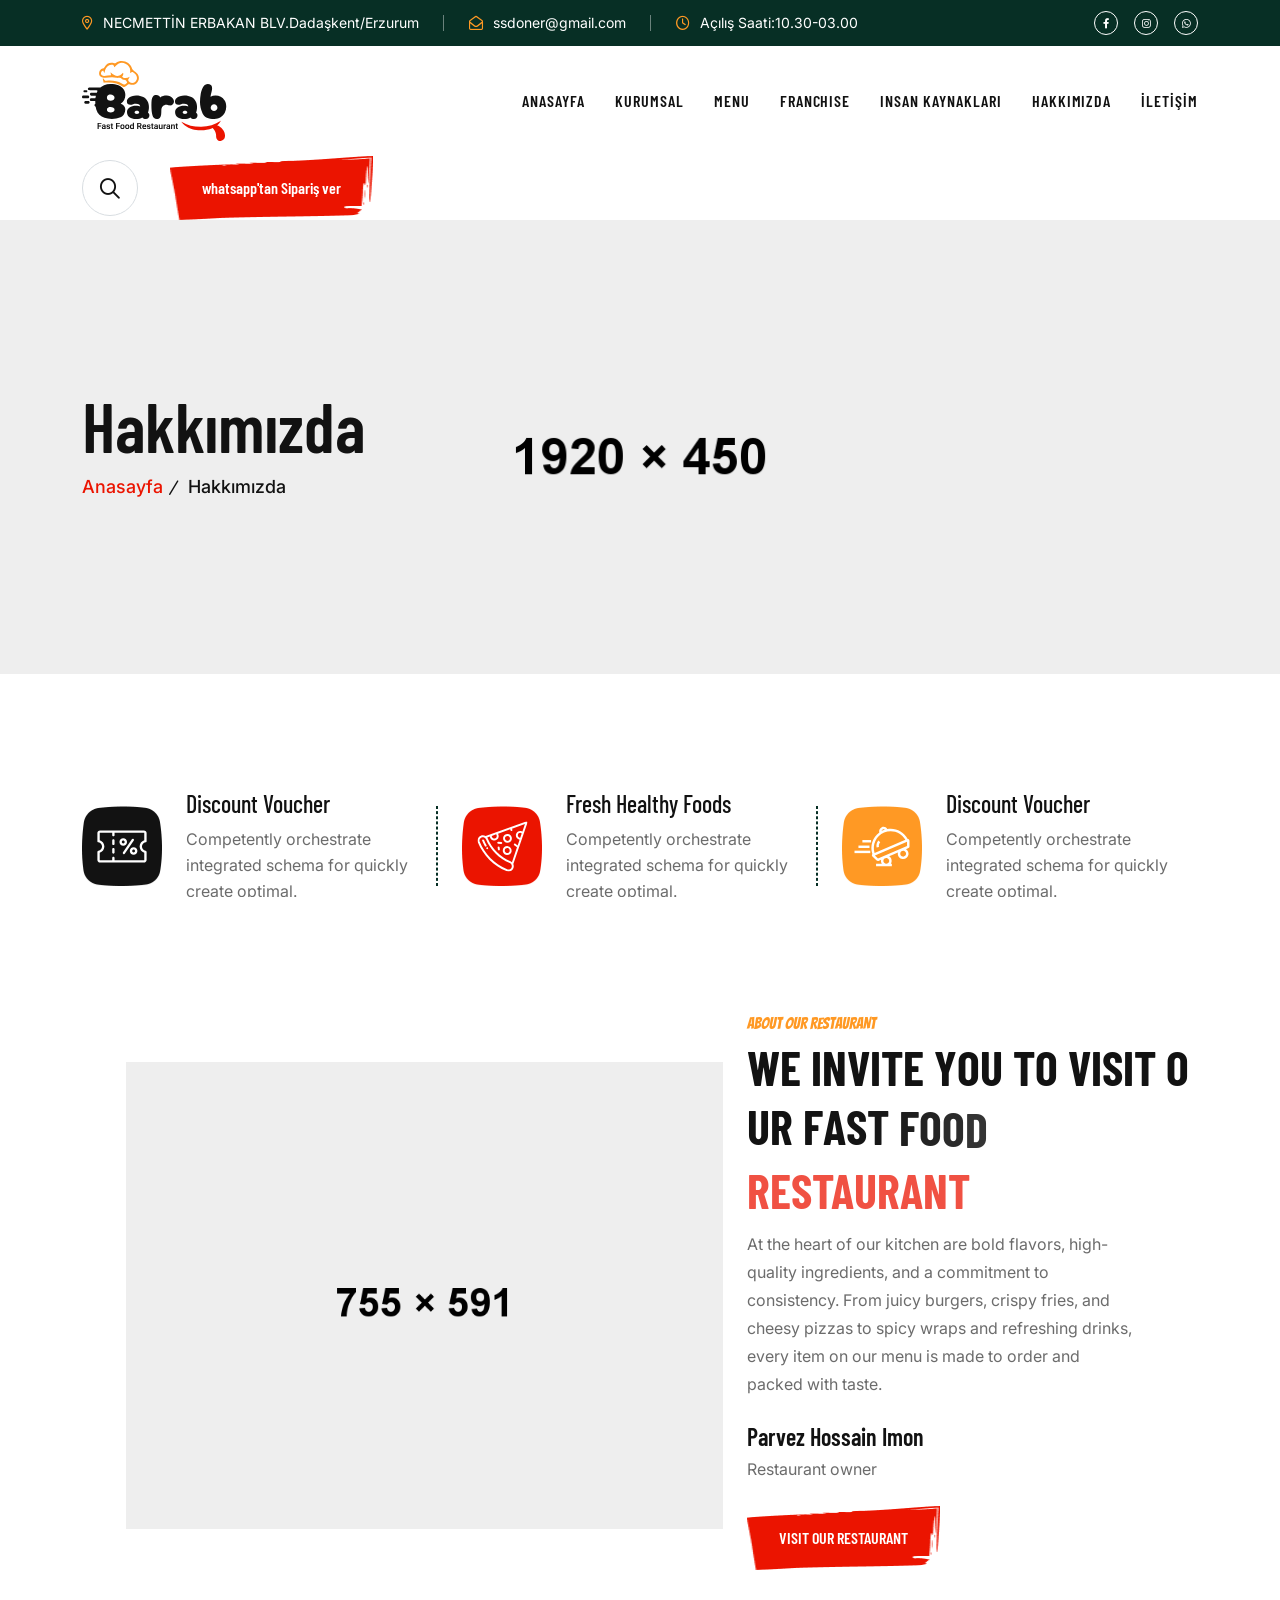
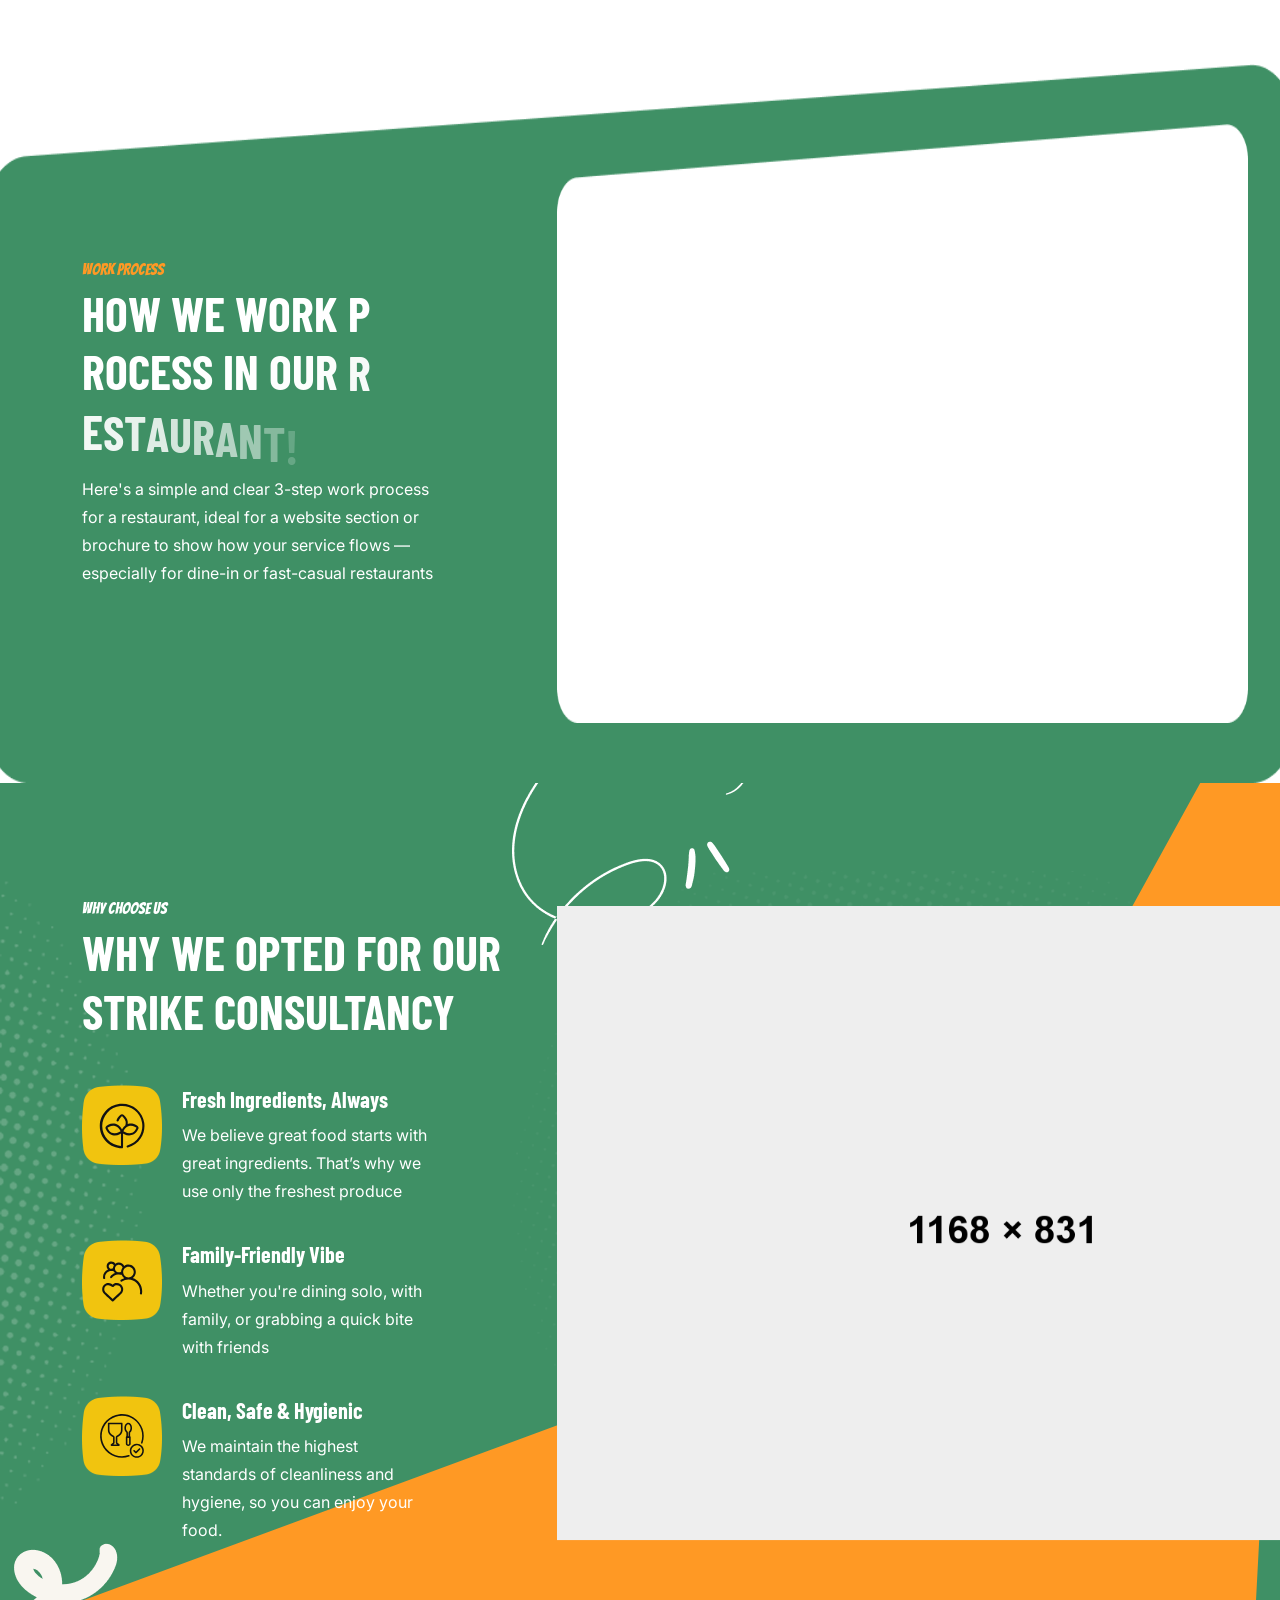
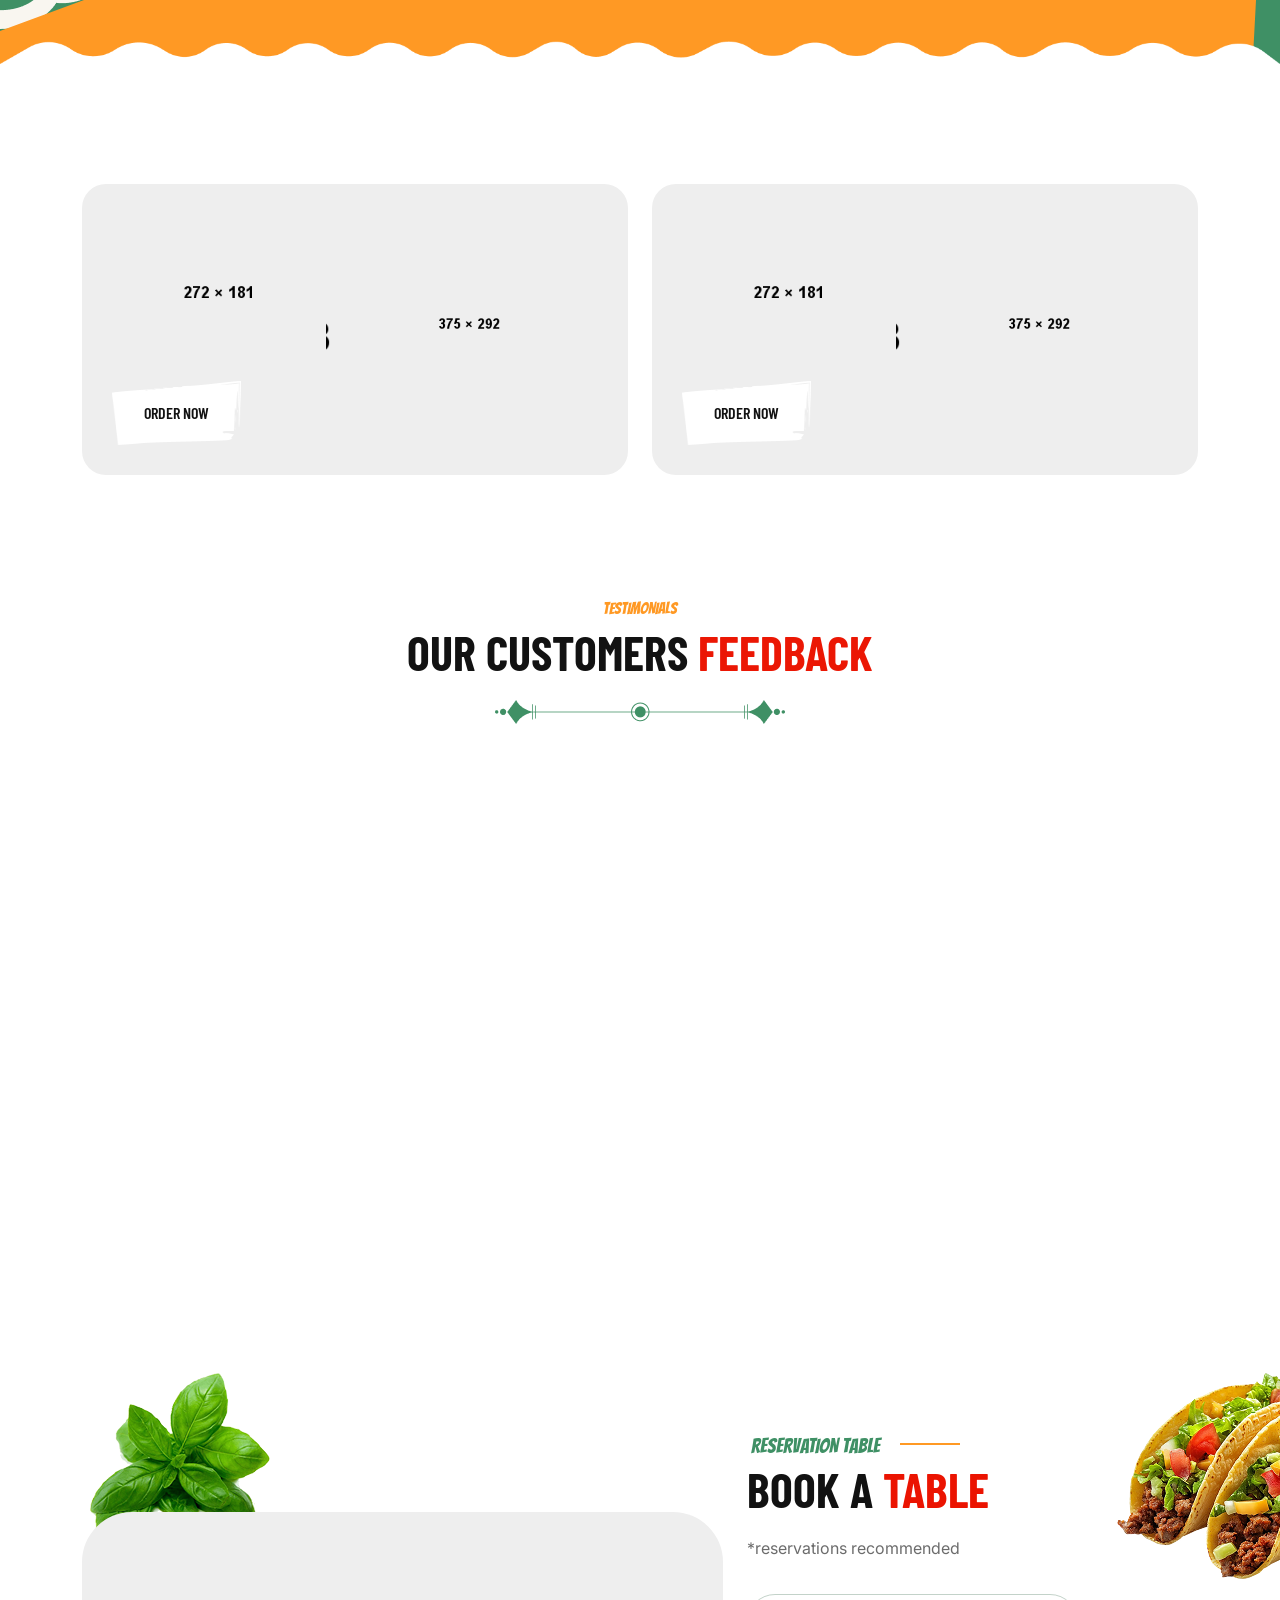
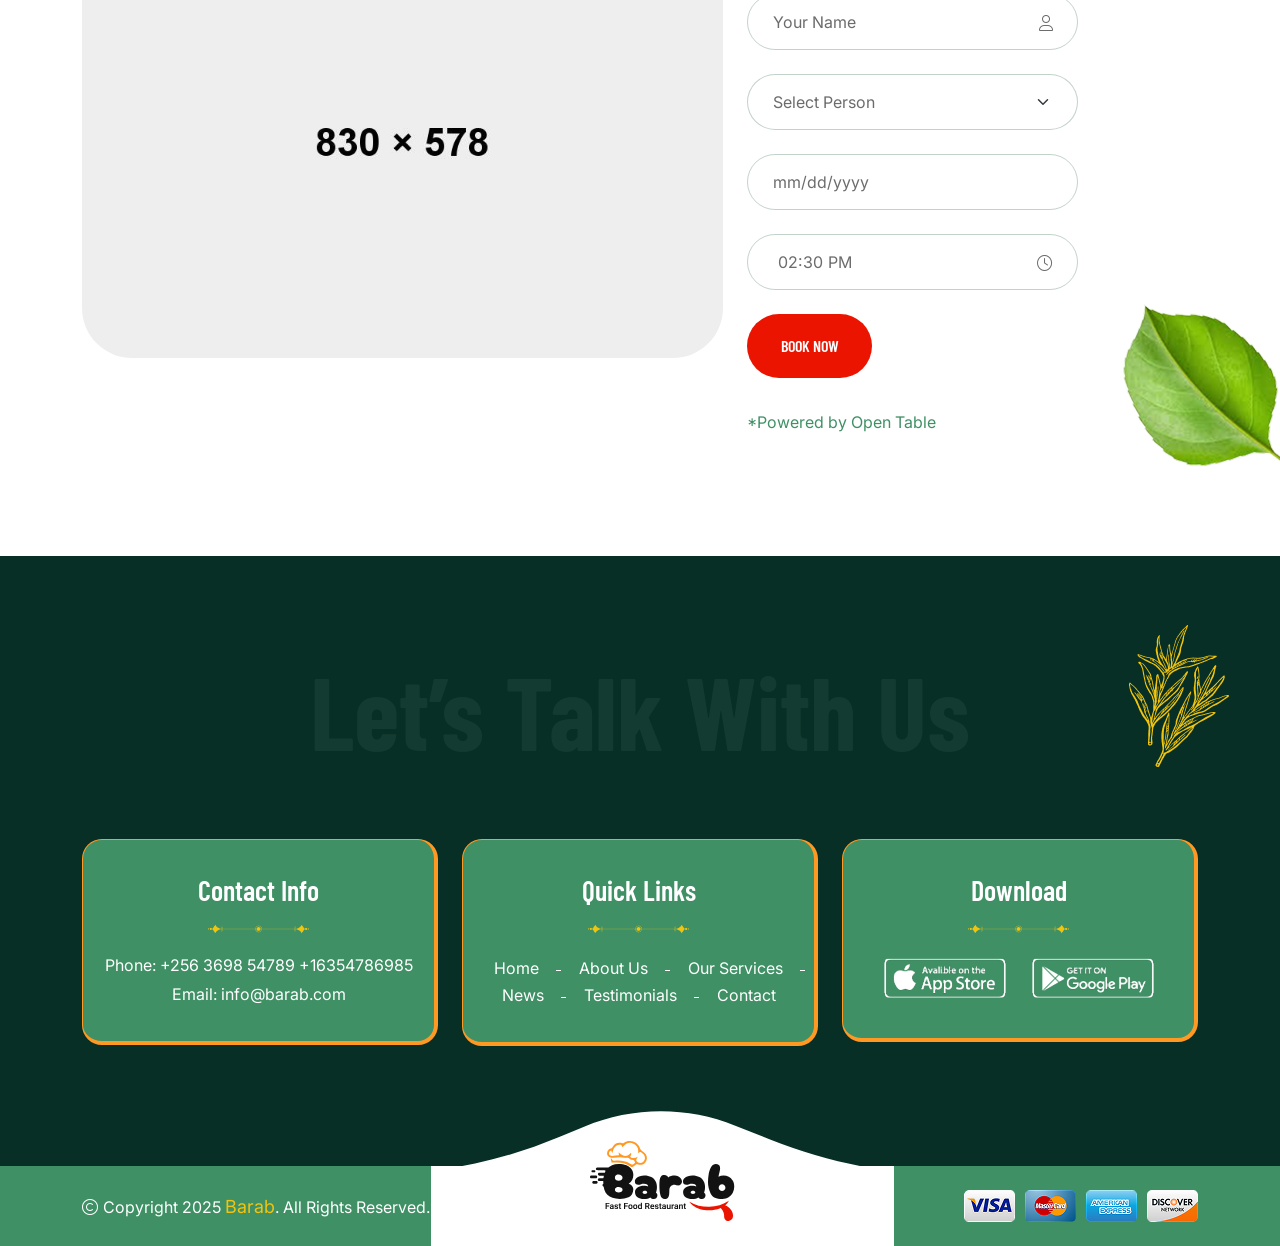
==== commit 6061de44: "update page" ====
--- a/about.html
+++ b/about.html
@@ -4,7 +4,7 @@
 <head>
     <meta charset="utf-8">
     <meta http-equiv="x-ua-compatible" content="ie=edge">
-    <title>Barab - Restaurant & Fast Food HTML Template - About</title>
+    <title>SS DÖNER</title>
     <meta name="author" content="Barab">
     <meta name="description" content="Barab - Restaurant & Fast Food HTML Template">
     <meta name="keywords" content="Barab - Restaurant & Fast Food HTML Template">
@@ -73,22 +73,28 @@
      Preloader
   ==============================-->
     <div class="preloader ">
-        <button class="th-btn preloaderCls">Cancel Preloader </button>
+        <button class="th-btn preloaderCls">Yüklemeyi İptal Et” </button>
         <div id="preloader" class="preloader-inner">
             <div class="header-logo pb-2">
                 <a href="index.html"><img class="jump" src="assets/img/logo-icon.svg" alt="Barab"></a>
             </div>
             <div class="txt-loading">
-                <span data-text-preloader="B" class="letters-loading">
-                    B </span>
-                <span data-text-preloader="A" class="letters-loading">
-                    A </span>
-                <span data-text-preloader="R" class="letters-loading">
+                <span data-text-preloader="S" class="letters-loading">
+                    S </span>
+                <span data-text-preloader="S" class="letters-loading">
+                    S</span>
+                <span data-text-preloader="D" class="letters-loading">
+                    D </span>
+                <span data-text-preloader="Ö" class="letters-loading">
+                    Ö </span>
+                     <span data-text-preloader="N" class="letters-loading">
+                    N </span>
+                     <span data-text-preloader="E" class="letters-loading">
+                    E </span>
+                     <span data-text-preloader="R" class="letters-loading">
                     R </span>
-                <span data-text-preloader="A" class="letters-loading">
-                    A </span>
-                <span data-text-preloader="B" class="letters-loading">
-                    B
+                <span data-text-preloader="SS" class="letters-loading">
+                    
                 </span>
             </div>
         </div>
@@ -159,7 +165,7 @@
     <div class="popup-search-box d-none d-lg-block">
         <button class="searchClose"><i class="far fa-times"></i></button>
         <form action="#">
-            <input type="text" placeholder="What are you looking for?">
+            <input type="text" placeholder="Hangi Lezzeti Seçiyorsunuz?">
             <button type="submit"><i class="fal fa-search"></i></button>
         </form>
     </div><!--==============================
@@ -173,26 +179,34 @@
             </div>
             <div class="th-mobile-menu">
                 <ul>
-                    <li class="menu-item-has-children">
-                        <a href="index.html">HOME</a>
-                        <ul class="sub-menu">
+                    <li>
+                        <a href="index.html">ANASAYFA</a>
+                 <!--        <ul class="sub-menu">
                             <li><a href="index.html">Home I (Fast Food Restaurant)</a></li>
                             <li><a href="home-2.html">Home II (Pizza Restaurant)</a></li>
-                        </ul>
+                        </ul> -->
                     </li>
-                    <li class="menu-item-has-children">
-                        <a href="#">MENUS</a>
-                        <ul class="sub-menu">
+                    <li>
+                        <a href="#">KURUMSAL</a>
+                    <!--     <ul class="sub-menu">
                             <li><a href="menu-grid.html">Menu Grid View</a></li>
                             <li><a href="menu-list.html">Menu List View</a></li>
-                        </ul>
+                        </ul> -->
                     </li>
-                    <li><a href="about.html">ABOUT US</a></li>
-
-                    <li class="menu-item-has-children">
-                        <a href="#">PAGES</a>
-                        <ul class="sub-menu">
-                            <li class="menu-item-has-children">
+                       <li><a href="about.html">MENU</a></li>
+                    
+                     <li>
+                        <a href="franchise.html">FRANCHISE</a>
+                     <!--    <ul class="sub-menu">
+                            <li><a href="blog.html">Blog</a></li>
+                            <li><a href="blog-details.html">Blog Details</a></li>
+                        </ul> -->
+                    </li>
+
+                    <li>
+                        <a href="human-resources.html">İNSAN KAYNAKLARI</a>
+                       <!--  <ul class="sub-menu">
+                           <li class="menu-item-has-children">
                                 <a href="#">Shop</a>
                                 <ul class="sub-menu">
                                     <li><a href="shop.html">Shop</a></li>
@@ -201,25 +215,20 @@
                                     <li><a href="checkout.html">Checkout</a></li>
                                     <li><a href="wishlist.html">Wishlist</a></li>
                                 </ul>
-                            </li>
-                            <li><a href="reservation.html">Reservation</a></li>
+                            </li> -->
+                          <!--   <li><a href="reservation.html">Reservation</a></li>
                             <li><a href="team.html">Our Chef</a></li>
                             <li><a href="team-details.html">Chef Details</a></li>
                             <li><a href="gallery.html">Gallery</a></li>
                             <li><a href="faq.html">FAQS</a></li>
                             <li><a href="testimonials.html">Testimonials</a></li>
                             <li><a href="error.html">Error Page</a></li>
-                        </ul>
+                        </ul> --> 
                     </li>
-                    <li class="menu-item-has-children">
-                        <a href="#">BLOG</a>
-                        <ul class="sub-menu">
-                            <li><a href="blog.html">Blog</a></li>
-                            <li><a href="blog-details.html">Blog Details</a></li>
-                        </ul>
-                    </li>
+                
+                    <li><a href="about.html">HAKKIMIZDA</a></li>
                     <li>
-                        <a href="contact.html">CONTACT</a>
+                        <a href="contact.html">İLETİŞİM</a>
                     </li>
                 </ul>
             </div>
@@ -244,21 +253,20 @@
                     <div class="col-auto">
                         <div class="header-links">
                             <ul>
-                                <li class="d-none d-xl-inline-block"><i class="far fa-location-dot"></i>8502 Preston Rd. Inglewood, Maine 98380</li>
-                                <li class="d-none d-md-inline-block"><i class="far fa-envelope-open"></i><a href="mailto:info@barab.com">info@barab.com</a></li>
-                                <li class="d-none d-sm-inline-block"><i class="far fa-clock"></i>Opening Hour: Mon to Sat - 9am to 5pm</li>
+                                <li class="d-none d-xl-inline-block"><i class="far fa-location-dot"></i>NECMETTİN ERBAKAN BLV.Dadaşkent/Erzurum</li>
+                                <li class="d-none d-md-inline-block"><i class="far fa-envelope-open"></i><a href="mailto:info@barab.com">ssdoner@gmail.com</a></li>
+                                <li class="d-none d-sm-inline-block"><i class="far fa-clock"></i>Açılış Saati:10.30-03.00</li>
                             </ul>
                         </div>
                     </div>
                     <div class="col-auto d-none d-lg-block">
                         <div class="header-links">
                             <ul>
-                                <li class="d-none d-xxl-inline-block header-contact"><i class="far fa-phone"></i><a href="tel:26365479875">+263 6547 9875</a></li>
+                                <li class="d-none d-xxl-inline-block header-contact"><i class="far fa-phone"></i><a href="tel:26365479875">(0442) 342 00 78</a></li>
                                 <li>
                                     <div class="th-social">
                                         <a href="https://www.facebook.com/"><i class="fab fa-facebook-f"></i></a>
-                                        <a href="https://www.twitter.com/"><i class="fab fa-twitter"></i></a>
-                                        <a href="https://www.linkedin.com/"><i class="fab fa-linkedin-in"></i></a>
+                                        <a href="https://www.instagram.com/ssdonertr/"><i class="fab fa-instagram"></i></a>
                                         <a href="https://www.whatsapp.com/"><i class="fab fa-whatsapp"></i></a>
                                     </div>
                                 </li>
@@ -281,9 +289,9 @@
                         <div class="col-auto">
                             <nav class="main-menu d-none d-lg-inline-block">
                                 <ul>
-                                    <li class="menu-item-has-children">
-                                        <a href="index.html">HOME</a>
-                                        <ul class="mega-menu mega-menu-content">
+                                    <li>
+                                        <a href="index.html">ANASAYFA</a>
+                                 <!--        <ul class="mega-menu mega-menu-content">
                                             <li>
                                                 <div class="container">
                                                     <div class="row gy-4">
@@ -323,19 +331,20 @@
                                                     </div>
                                                 </div>
                                             </li>
-                                        </ul>
+                                        </ul> -->
                                     </li>
-                                    <li><a href="about.html">ABOUT</a></li>
-                                    <li class="menu-item-has-children">
+                                       <li><a href="about.html">KURUMSAL</a></li>
+                                 
+                                    <li>
                                         <a href="#">MENU</a>
-                                        <ul class="sub-menu">
+                                  <!--       <ul class="sub-menu">
                                             <li><a href="menu-grid.html">Menu grid </a></li>
                                             <li><a href="menu-list.html">Menu List</a></li>
-                                        </ul>
+                                        </ul> -->
                                     </li>
-                                    <li class="menu-item-has-children">
-                                        <a href="#">PAGES</a>
-                                        <ul class="sub-menu">
+                                    <li>
+                                        <a href="franchise.html">FRANCHISE</a>
+                                    <!--     <ul class="sub-menu">
                                             <li class="menu-item-has-children">
                                                 <a href="#">Shop</a>
                                                 <ul class="sub-menu">
@@ -354,36 +363,37 @@
                                             <li><a href="testimonials.html">Testimonials</a></li>
                                             <li><a href="faq.html">FAQS</a></li>
                                             <li><a href="error.html">Error Page</a></li>
-                                        </ul>
+                                        </ul> -->
                                     </li>
-                                    <li class="menu-item-has-children">
-                                        <a href="#">BLOG</a>
-                                        <ul class="sub-menu">
+                                    <li>
+                                        <a href="human-resources.html">iNSAN KAYNAKLARI</a>
+                                      <!--   <ul class="sub-menu">
                                             <li><a href="blog.html">Blog</a></li>
                                             <li><a href="blog-details.html">Blog Details</a></li>
-                                        </ul>
+                                        </ul> -->
                                     </li>
+                                       <li><a href="about.html">HAKKIMIZDA</a></li>
                                     <li>
-                                        <a href="contact.html">CONTACT</a>
+                                        <a href="contact.html">İLETİŞİM</a>
                                     </li>
                                 </ul>
                             </nav>
-                            <div class="header-button d-flex d-lg-none">
-                                <button type="button" class="icon-btn sideMenuToggler">
+                 <div class="header-button d-flex d-lg-none">
+                               <!--  <button type="button" class="icon-btn sideMenuToggler">
                                     <span class="badge">5</span>
                                     <i class="fa-regular fa-cart-shopping"></i>
-                                </button>
+                                </button> -->
                                 <button type="button" class="icon-btn th-menu-toggle"><i class="far fa-bars"></i></button>
-                            </div>
+                            </div> 
                         </div>
                         <div class="col-auto d-none d-xl-block">
                             <div class="header-button">
                                 <button type="button" class="icon-btn searchBoxToggler"><i class="far fa-search"></i></button>
-                                <button type="button" class="icon-btn sideMenuToggler">
+                            <!--     <button type="button" class="icon-btn sideMenuToggler">
                                     <span class="badge">5</span>
                                     <i class="fa-regular fa-cart-shopping"></i>
-                                </button>
-                                <a href="reservation.html" class="th-btn btn-mask">RESERVE A TABLE</a>
+                                </button> -->
+                                <a href="reservation.html" class="th-btn btn-mask">whatsapp'tan Sipariş ver</a>
                             </div>
                         </div>
                     </div>
@@ -391,6 +401,7 @@
             </div>
         </div>
     </header>
+
     <!--==============================
     Breadcumb
 ============================== -->
@@ -399,10 +410,10 @@
             <div class="row">
                 <div class="col-lg-6">
                     <div class="breadcumb-content">
-                        <h1 class="breadcumb-title">About Us</h1>
+                        <h1 class="breadcumb-title">Hakkımızda</h1>
                         <ul class="breadcumb-menu">
-                            <li><a href="index.html">Home</a></li>
-                            <li>About Us</li>
+                            <li><a href="index.html">Anasayfa</a></li>
+                            <li>Hakkımızda</li>
                         </ul>
                     </div>
                 </div>
@@ -550,225 +561,7 @@
     </section><!--==============================
 Team Area  
 ==============================-->
-    <section class="team-area-1 space">
-        <div class="container z-index-common">
-            <div class="title-area  text-center mb-60">
-                <span class="sub-title text-anime-style-1">Our Chefs</span>
-                <h2 class="sec-title text-anime-style-2">Meet Our Expert <span class="text-theme">Chef</span></h2>
-                <img class="img-anime-style-1" src="assets/img/icon/title-shape.png" alt="img">
-            </div>
-            <div class="row gy-40">
-                <!-- Single Item -->
-                <div class="col-xl-3 col-lg-6 col-md-6">
-                    <div class="th-team team-card wow fadeinleft" data-wow-delay=".2s">
-                        <div class="img-wrap">
-                            <div class="team-img">
-                                <img src="assets/img/team/team_1_1.png" alt="Team">
-                                <img class="team-1-bg-shape" src="assets/img/bg/team-1-bg-shape.png" alt="">
-                            </div>
-                            <div class="team-social-hover">
-                                <div class="th-social">
-                                    <a target="_blank" href="https://twitter.com/"><i class="fab fa-twitter"></i></a>
-                                    <a target="_blank" href="https://facebook.com/"><i class="fab fa-facebook-f"></i></a>
-                                    <a target="_blank" href="https://instagram.com/"><i class="fab fa-instagram"></i></a>
-                                    <a target="_blank" href="https://youtube.com/"><i class="fab fa-youtube"></i></a>
-                                    <a target="_blank" href="https://whatsapp.com/"><i class="fab fa-whatsapp"></i></a>
-                                </div>
-                            </div>
-                        </div>
-                        <div class="team-card-content">
-                            <h3 class="box-title"><a href="team-details.html">Alina Morish</a></h3>
-                            <span class="team-desig">Expert Chef</span>
-                        </div>
-                    </div>
-                </div>
-
-                <!-- Single Item -->
-                <div class="col-xl-3 col-lg-6 col-md-6">
-                    <div class="th-team team-card wow fadeinleft" data-wow-delay=".4s">
-                        <div class="img-wrap">
-                            <div class="team-img">
-                                <img src="assets/img/team/team_1_2.png" alt="Team">
-                                <img class="team-1-bg-shape" src="assets/img/bg/team-1-bg-shape.png" alt="">
-                            </div>
-                            <div class="team-social-hover">
-                                <div class="th-social">
-                                    <a target="_blank" href="https://twitter.com/"><i class="fab fa-twitter"></i></a>
-                                    <a target="_blank" href="https://facebook.com/"><i class="fab fa-facebook-f"></i></a>
-                                    <a target="_blank" href="https://instagram.com/"><i class="fab fa-instagram"></i></a>
-                                    <a target="_blank" href="https://youtube.com/"><i class="fab fa-youtube"></i></a>
-                                    <a target="_blank" href="https://whatsapp.com/"><i class="fab fa-whatsapp"></i></a>
-                                </div>
-                            </div>
-                        </div>
-                        <div class="team-card-content">
-                            <h3 class="box-title"><a href="team-details.html">Michel Clark</a></h3>
-                            <span class="team-desig">Expert Chef</span>
-                        </div>
-                    </div>
-                </div>
-
-                <!-- Single Item -->
-                <div class="col-xl-3 col-lg-6 col-md-6">
-                    <div class="th-team team-card wow fadeinright" data-wow-delay=".6s">
-                        <div class="img-wrap">
-                            <div class="team-img">
-                                <img src="assets/img/team/team_1_3.png" alt="Team">
-                                <img class="team-1-bg-shape" src="assets/img/bg/team-1-bg-shape.png" alt="">
-                            </div>
-                            <div class="team-social-hover">
-                                <div class="th-social">
-                                    <a target="_blank" href="https://twitter.com/"><i class="fab fa-twitter"></i></a>
-                                    <a target="_blank" href="https://facebook.com/"><i class="fab fa-facebook-f"></i></a>
-                                    <a target="_blank" href="https://instagram.com/"><i class="fab fa-instagram"></i></a>
-                                    <a target="_blank" href="https://youtube.com/"><i class="fab fa-youtube"></i></a>
-                                    <a target="_blank" href="https://whatsapp.com/"><i class="fab fa-whatsapp"></i></a>
-                                </div>
-                            </div>
-                        </div>
-                        <div class="team-card-content">
-                            <h3 class="box-title"><a href="team-details.html">Esa Elizabed</a></h3>
-                            <span class="team-desig">Expert Chef</span>
-                        </div>
-                    </div>
-                </div>
-
-                <!-- Single Item -->
-                <div class="col-xl-3 col-lg-6 col-md-6">
-                    <div class="th-team team-card wow fadeinright" data-wow-delay=".8s">
-                        <div class="img-wrap">
-                            <div class="team-img">
-                                <img src="assets/img/team/team_1_4.png" alt="Team">
-                                <img class="team-1-bg-shape" src="assets/img/bg/team-1-bg-shape.png" alt="">
-                            </div>
-                            <div class="team-social-hover">
-                                <div class="th-social">
-                                    <a target="_blank" href="https://twitter.com/"><i class="fab fa-twitter"></i></a>
-                                    <a target="_blank" href="https://facebook.com/"><i class="fab fa-facebook-f"></i></a>
-                                    <a target="_blank" href="https://instagram.com/"><i class="fab fa-instagram"></i></a>
-                                    <a target="_blank" href="https://youtube.com/"><i class="fab fa-youtube"></i></a>
-                                    <a target="_blank" href="https://whatsapp.com/"><i class="fab fa-whatsapp"></i></a>
-                                </div>
-                            </div>
-                        </div>
-                        <div class="team-card-content">
-                            <h3 class="box-title"><a href="team-details.html">William Latham</a></h3>
-                            <span class="team-desig">Expert Chef</span>
-                        </div>
-                    </div>
-                </div>
-
-                <!-- Single Item -->
-                <div class="col-xl-3 col-lg-6 col-md-6">
-                    <div class="th-team team-card wow fadeinleft" data-wow-delay=".2s">
-                        <div class="img-wrap">
-                            <div class="team-img">
-                                <img src="assets/img/team/team_1_5.png" alt="Team">
-                                <img class="team-1-bg-shape" src="assets/img/bg/team-1-bg-shape.png" alt="">
-                            </div>
-                            <div class="team-social-hover">
-                                <div class="th-social">
-                                    <a target="_blank" href="https://twitter.com/"><i class="fab fa-twitter"></i></a>
-                                    <a target="_blank" href="https://facebook.com/"><i class="fab fa-facebook-f"></i></a>
-                                    <a target="_blank" href="https://instagram.com/"><i class="fab fa-instagram"></i></a>
-                                    <a target="_blank" href="https://youtube.com/"><i class="fab fa-youtube"></i></a>
-                                    <a target="_blank" href="https://whatsapp.com/"><i class="fab fa-whatsapp"></i></a>
-                                </div>
-                            </div>
-                        </div>
-                        <div class="team-card-content">
-                            <h3 class="box-title"><a href="team-details.html">Florida Tusy</a></h3>
-                            <span class="team-desig">Expert Chef</span>
-                        </div>
-                    </div>
-                </div>
-
-                <!-- Single Item -->
-                <div class="col-xl-3 col-lg-6 col-md-6">
-                    <div class="th-team team-card wow fadeinleft" data-wow-delay=".4s">
-                        <div class="img-wrap">
-                            <div class="team-img">
-                                <img src="assets/img/team/team_1_6.png" alt="Team">
-                                <img class="team-1-bg-shape" src="assets/img/bg/team-1-bg-shape.png" alt="">
-                            </div>
-                            <div class="team-social-hover">
-                                <div class="th-social">
-                                    <a target="_blank" href="https://twitter.com/"><i class="fab fa-twitter"></i></a>
-                                    <a target="_blank" href="https://facebook.com/"><i class="fab fa-facebook-f"></i></a>
-                                    <a target="_blank" href="https://instagram.com/"><i class="fab fa-instagram"></i></a>
-                                    <a target="_blank" href="https://youtube.com/"><i class="fab fa-youtube"></i></a>
-                                    <a target="_blank" href="https://whatsapp.com/"><i class="fab fa-whatsapp"></i></a>
-                                </div>
-                            </div>
-                        </div>
-                        <div class="team-card-content">
-                            <h3 class="box-title"><a href="team-details.html">Ethan David</a></h3>
-                            <span class="team-desig">Expert Chef</span>
-                        </div>
-                    </div>
-                </div>
-
-                <!-- Single Item -->
-                <div class="col-xl-3 col-lg-6 col-md-6">
-                    <div class="th-team team-card wow fadeinright" data-wow-delay=".6s">
-                        <div class="img-wrap">
-                            <div class="team-img">
-                                <img src="assets/img/team/team_1_7.png" alt="Team">
-                                <img class="team-1-bg-shape" src="assets/img/bg/team-1-bg-shape.png" alt="">
-                            </div>
-                            <div class="team-social-hover">
-                                <div class="th-social">
-                                    <a target="_blank" href="https://twitter.com/"><i class="fab fa-twitter"></i></a>
-                                    <a target="_blank" href="https://facebook.com/"><i class="fab fa-facebook-f"></i></a>
-                                    <a target="_blank" href="https://instagram.com/"><i class="fab fa-instagram"></i></a>
-                                    <a target="_blank" href="https://youtube.com/"><i class="fab fa-youtube"></i></a>
-                                    <a target="_blank" href="https://whatsapp.com/"><i class="fab fa-whatsapp"></i></a>
-                                </div>
-                            </div>
-                        </div>
-                        <div class="team-card-content">
-                            <h3 class="box-title"><a href="team-details.html">Alex Michel Duke</a></h3>
-                            <span class="team-desig">Expert Chef</span>
-                        </div>
-                    </div>
-                </div>
-
-                <!-- Single Item -->
-                <div class="col-xl-3 col-lg-6 col-md-6">
-                    <div class="th-team team-card wow fadeinright" data-wow-delay=".8s">
-                        <div class="img-wrap">
-                            <div class="team-img">
-                                <img src="assets/img/team/team_1_8.png" alt="Team">
-                                <img class="team-1-bg-shape" src="assets/img/bg/team-1-bg-shape.png" alt="">
-                            </div>
-                            <div class="team-social-hover">
-                                <div class="th-social">
-                                    <a target="_blank" href="https://twitter.com/"><i class="fab fa-twitter"></i></a>
-                                    <a target="_blank" href="https://facebook.com/"><i class="fab fa-facebook-f"></i></a>
-                                    <a target="_blank" href="https://instagram.com/"><i class="fab fa-instagram"></i></a>
-                                    <a target="_blank" href="https://youtube.com/"><i class="fab fa-youtube"></i></a>
-                                    <a target="_blank" href="https://whatsapp.com/"><i class="fab fa-whatsapp"></i></a>
-                                </div>
-                            </div>
-                        </div>
-                        <div class="team-card-content">
-                            <h3 class="box-title"><a href="team-details.html">William Latham</a></h3>
-                            <span class="team-desig">Expert Chef</span>
-                        </div>
-                    </div>
-                </div>
-
-                <div class="th-pagination d-flex justify-content-center  pt-10 mb-0">
-                    <ul>
-                        <li><a href="blog.html"><i class="fas fa-arrow-left"></i></a></li>
-                        <li><a href="blog.html">1</a></li>
-                        <li><a href="blog.html">2</a></li>
-                        <li><a href="blog.html"><i class="fas fa-arrow-right"></i></a></li>
-                    </ul>
-                </div>
-            </div>
-        </div>
-    </section>
+
     <!--==============================
 Why choose Area  
 ==============================-->
--- a/assets/css/style.css
+++ b/assets/css/style.css
@@ -3657,7 +3657,7 @@
   text-align: center;
   line-height: 50px;
   font-size: 20px;
-  color: var(--theme-color);
+  color:#072F25;
   left: 0;
   top: 0;
   height: 50px;
@@ -3665,7 +3665,7 @@
   cursor: pointer;
   display: block;
   z-index: 1;
-  border: 2px solid var(--theme-color);
+  border: 2px solid #072F25;
   -webkit-box-shadow: none;
           box-shadow: none;
   border-radius: 50%;
@@ -3679,7 +3679,7 @@
   fill: none;
 }
 .scroll-top .progress-circle path {
-  stroke: var(--theme-color);
+  stroke: #072F25;
   stroke-width: 20px;
   -webkit-box-sizing: border-box;
           box-sizing: border-box;
